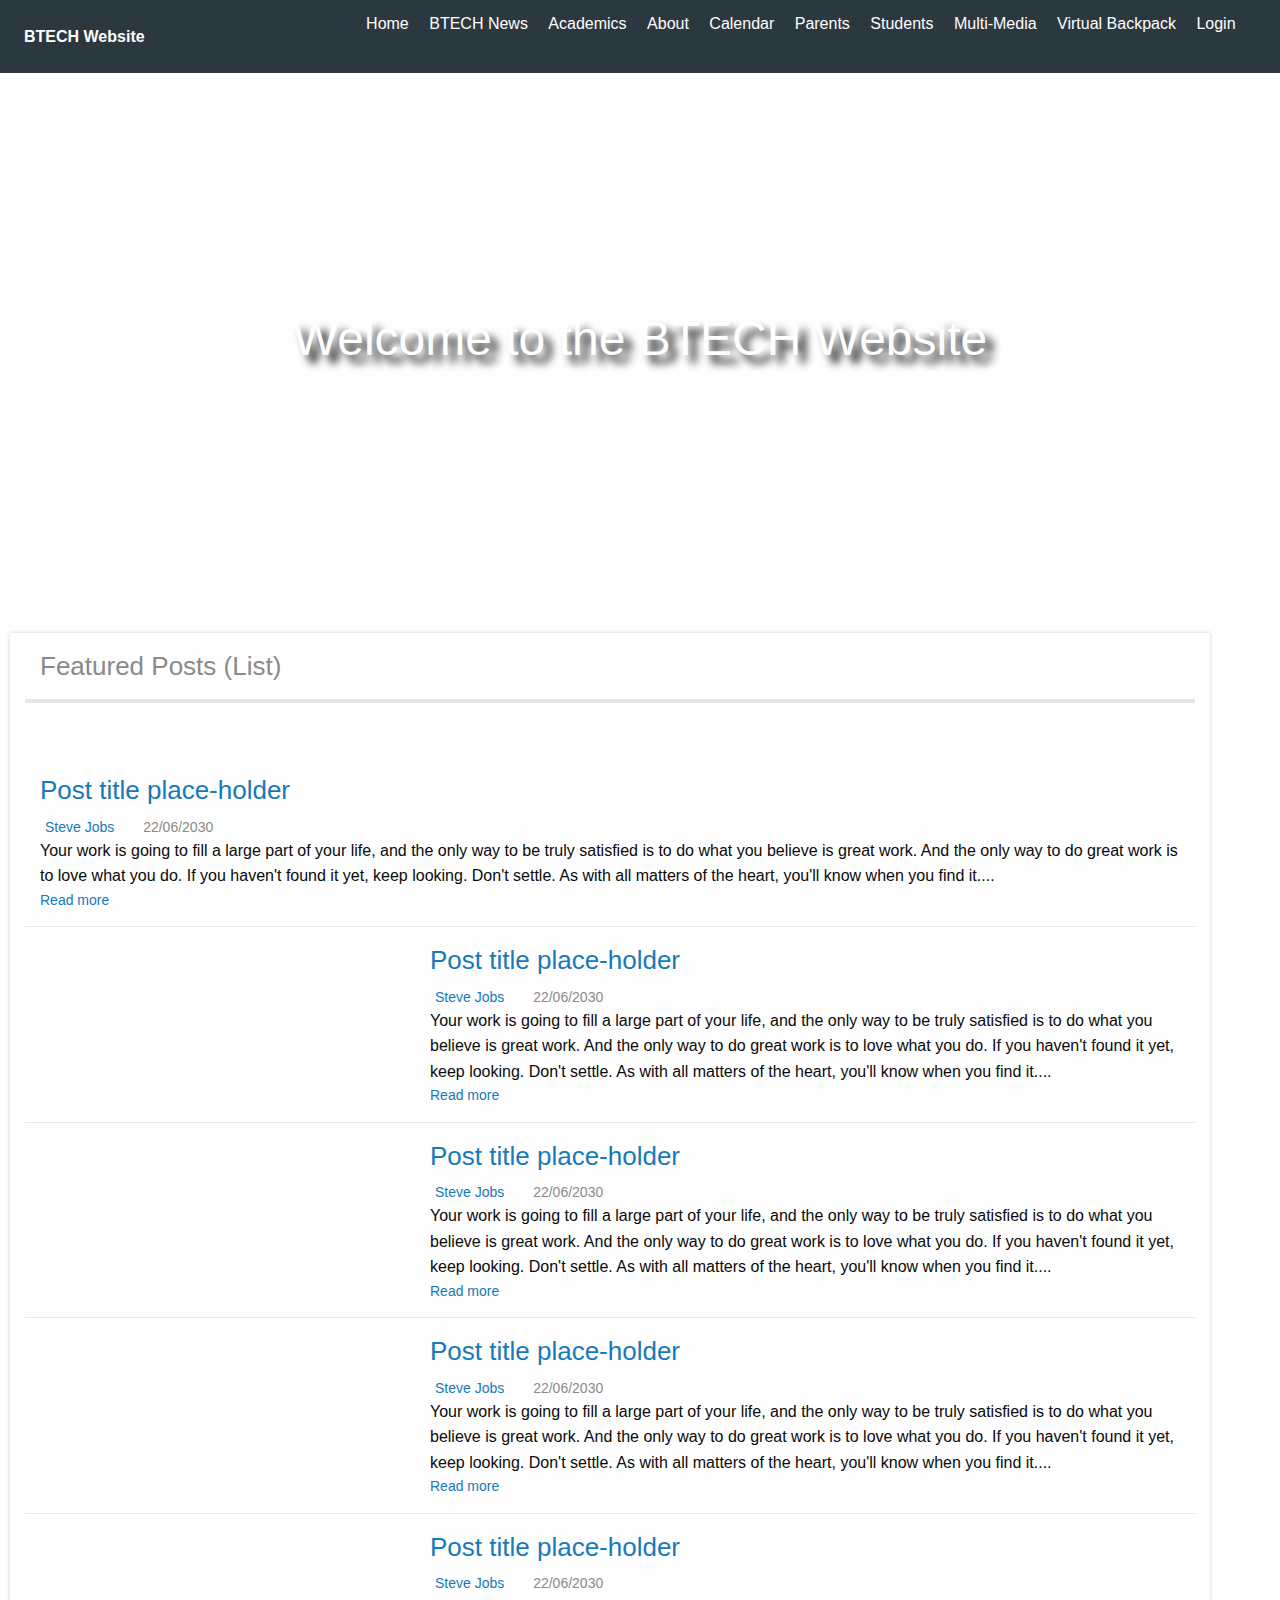
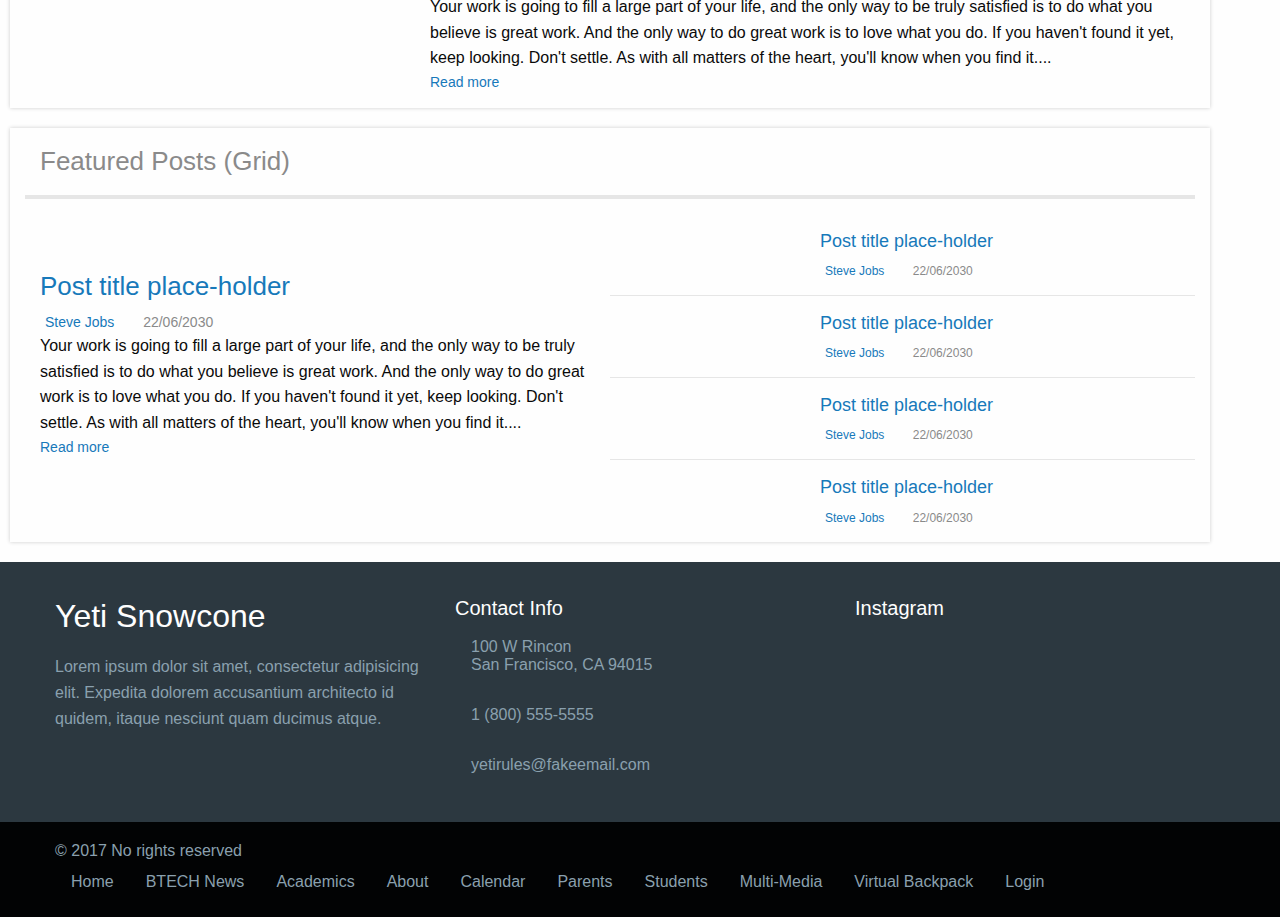
==== website/index.html @ cd1b1d88 "new pages" ====
<!doctype html>
<html class="no-js" lang="en" dir="ltr">
  <head>
    <meta charset="utf-8">
    <meta http-equiv="x-ua-compatible" content="ie=edge">
    <meta name="viewport" content="width=device-width, initial-scale=1.0">
    <title>BTECH Website</title>
    <link rel="stylesheet" href="css/foundation.css">
    <link rel="stylesheet" href="css/app.css">
    <link rel="stylesheet" href="css/nav.css">
    <link rel="stylesheet" href="css/hero.css">
    <link rel="stylesheet" href="css/content.css">
    <link rel="stylesheet" href="css/footer.css">
  </head>
  <body>

    <!-- *Begin Nav -->
    <nav class="top-bar topbar-responsive">
      <div class="top-bar-title">
        <span data-responsive-toggle="topbar-responsive" data-hide-for="medium">
          <button class="menu-icon" type="button" data-toggle></button>
        </span>
        <a class="topbar-responsive-logo" href="#"><strong>BTECH Website</strong></a>
      </div>
      <div id="topbar-responsive" class="topbar-responsive-links">
        <div class="top-bar-right">
          <ul class="menu simple vertical medium-horizontal">
            <li><a href="index.html">Home</a></li>
            <li><a href="btech_news/index.html">BTECH News</a></li>
            <li><a href="academics/index.html">Academics</a></li>
            <li><a href="about/index.html">About</a></li>
            <li><a href="calendar/index.html">Calendar</a></li>
            <li><a href="parents/index.html">Parents</a></li>
            <li><a href="students/index.html">Students</a></li>
            <li><a href="multi_media/index.html">Multi-Media</a></li>
            <li><a href="virtual_backpack/index.html">Virtual Backpack</a></li>
            <li><a href="login/index.html">Login</a></li>
            <li>
            </li>
          </ul>
        </div>
      </div>
    </nav>


    <!-- *End Nav -->

    <!-- *Begin Hero -->
    <div class="hero-section">
      <div class="hero-section-text">
        <h1>Welcome to the BTECH Website</h1>
      </div>
    </div>



    <!-- *End Hero -->

    <!-- *Begin Content -->
    <!-- Sample 1-->
    <!-- Posts panel container -->
    <div class="posts-panel">

      <!-- Panel's header -->
      <header class="panel-header">
        <h1 class="panel-title">Featured Posts (List)</h1>
      </header>

      <!-- Panel's content -->
      <div class="panel-content">

        <!-- Pinned post section -->
        <section class="pinned-post">
          <!-- Post item -->

          <div class="post-item">

            <!-- Post's thumbnail -->
            <a href="#" class="post-thumbnail">
              <img src="https://static.pexels.com/photos/24587/pexels-photo-24587.jpg" alt="">
            </a>

            <!-- Post's text -->
            <div class="post-text">

              <!-- Post's title -->
              <a href="#">
                <h3 class="post-title">Post title place-holder</h3>
              </a>
              <div class="post-meta">
                <span class="meta"><span class="meta-icon fa fa-user-circle-o" aria-hidden="true"></span><a class="meta-text">Steve Jobs</a></span>
                <span class="meta"><span class="meta-icon fa fa-clock-o" aria-hidden="true"></span><span class="meta-text">22/06/2030</span></span>
              </div>

              <!-- Post's summary -->
              <div class="post-summary">
                <p>Your work is going to fill a large part of your life, and the only way to be truly satisfied is to do what you believe is great work. And the only way to do great work is to love what you do. If you haven't found it yet, keep looking. Don't settle. As with all matters of the heart, you'll know when you find it....
                  <a href="#" class="post-read-more">Read more<span class="fa fa-chevron-circle-right" aria-hidden="true"></span></a>
                </p>
              </div>
            </div>
          </div>
        </section>

        <!-- Posts list -->
        <section class="posts-list">
          <div class="post-item">
            <a href="#" class="post-thumbnail">
              <img src="https://static.pexels.com/photos/66274/sunset-poppy-backlight-66274.jpeg" alt="">
            </a>
            <div class="post-text">
              <a href="#">
                <h3 class="post-title">Post title place-holder</h3>
              </a>
              <div class="post-meta">
                <span class="meta"><span class="meta-icon fa fa-user-circle-o" aria-hidden="true"></span><a class="meta-text">Steve Jobs</a></span>
                <span class="meta"><span class="meta-icon fa fa-clock-o" aria-hidden="true"></span><span class="meta-text">22/06/2030</span></span>
              </div>
              <div class="post-summary">
                <p>Your work is going to fill a large part of your life, and the only way to be truly satisfied is to do what you believe is great work. And the only way to do great work is to love what you do. If you haven't found it yet, keep looking. Don't settle. As with all matters of the heart, you'll know when you find it....
                  <a href="#" class="post-read-more">Read more<span class="fa fa-chevron-circle-right" aria-hidden="true"></span></a>
                </p>
              </div>
            </div>
          </div>

          <div class="post-item">
            <a href="#" class="post-thumbnail">
              <img src="https://static.pexels.com/photos/33109/fall-autumn-red-season.jpg" alt="">
            </a>
            <div class="post-text">
              <a href="#">
                <h3 class="post-title">Post title place-holder</h3>
              </a>
              <div class="post-meta">
                <span class="meta"><span class="meta-icon fa fa-user-circle-o" aria-hidden="true"></span><a class="meta-text">Steve Jobs</a></span>
                <span class="meta"><span class="meta-icon fa fa-clock-o" aria-hidden="true"></span><span class="meta-text">22/06/2030</span></span>
              </div>
              <div class="post-summary">
                <p>Your work is going to fill a large part of your life, and the only way to be truly satisfied is to do what you believe is great work. And the only way to do great work is to love what you do. If you haven't found it yet, keep looking. Don't settle. As with all matters of the heart, you'll know when you find it....
                  <a href="#" class="post-read-more">Read more<span class="fa fa-chevron-circle-right" aria-hidden="true"></span></a>
                </p>
              </div>
            </div>
          </div>

          <div class="post-item">
            <a href="#" class="post-thumbnail">
              <img src="https://static.pexels.com/photos/12567/photo-1444703686981-a3abbc4d4fe3.jpeg" alt="">
            </a>
            <div class="post-text">
              <a href="#">
                <h3 class="post-title">Post title place-holder</h3>
              </a>
              <div class="post-meta">
                <span class="meta"><span class="meta-icon fa fa-user-circle-o" aria-hidden="true"></span><a class="meta-text">Steve Jobs</a></span>
                <span class="meta"><span class="meta-icon fa fa-clock-o" aria-hidden="true"></span><span class="meta-text">22/06/2030</span></span>
              </div>
              <div class="post-summary">
                <p>Your work is going to fill a large part of your life, and the only way to be truly satisfied is to do what you believe is great work. And the only way to do great work is to love what you do. If you haven't found it yet, keep looking. Don't settle. As with all matters of the heart, you'll know when you find it....
                  <a href="#" class="post-read-more">Read more<span class="fa fa-chevron-circle-right" aria-hidden="true"></span></a>
                </p>
              </div>
            </div>
          </div>

          <div class="post-item">
            <a href="#" class="post-thumbnail">
              <img src="https://static.pexels.com/photos/370018/pexels-photo-370018.jpeg" alt="">
            </a>
            <div class="post-text">
              <a href="#">
                <h3 class="post-title">Post title place-holder</h3>
              </a>
              <div class="post-meta">
                <span class="meta"><span class="meta-icon fa fa-user-circle-o" aria-hidden="true"></span><a class="meta-text">Steve Jobs</a></span>
                <span class="meta"><span class="meta-icon fa fa-clock-o" aria-hidden="true"></span><span class="meta-text">22/06/2030</span></span>
              </div>
              <div class="post-summary">
                <p>Your work is going to fill a large part of your life, and the only way to be truly satisfied is to do what you believe is great work. And the only way to do great work is to love what you do. If you haven't found it yet, keep looking. Don't settle. As with all matters of the heart, you'll know when you find it....
                  <a href="#" class="post-read-more">Read more<span class="fa fa-chevron-circle-right" aria-hidden="true"></span></a>
                </p>
              </div>
            </div>
          </div>
        </section>
      </div>
    </div>


    <!-- Sample 2-->
    <!-- Posts panel container -->
    <div class="posts-panel grid">

      <!-- Panel's header -->
      <header class="panel-header">
        <h1 class="panel-title">Featured Posts (Grid)</h1>
      </header>

      <!-- Panel's content -->
      <div class="panel-content">

        <!-- Pinned post section -->
        <section class="pinned-post">
          <!-- Post item -->

          <div class="post-item">

            <!-- Post's thumbnail -->
            <a href="#" class="post-thumbnail">
              <img src="https://static.pexels.com/photos/24587/pexels-photo-24587.jpg" alt="">
            </a>

            <!-- Post's text -->
            <div class="post-text">

              <!-- Post's title -->
              <a href="#">
                <h3 class="post-title">Post title place-holder</h3>
              </a>
              <div class="post-meta">
                <span class="meta"><span class="meta-icon fa fa-user-circle-o" aria-hidden="true"></span><a class="meta-text">Steve Jobs</a></span>
                <span class="meta"><span class="meta-icon fa fa-clock-o" aria-hidden="true"></span><span class="meta-text">22/06/2030</span></span>
              </div>

              <!-- Post's summary -->
              <div class="post-summary">
                <p>Your work is going to fill a large part of your life, and the only way to be truly satisfied is to do what you believe is great work. And the only way to do great work is to love what you do. If you haven't found it yet, keep looking. Don't settle. As with all matters of the heart, you'll know when you find it....
                  <a href="#" class="post-read-more">Read more<span class="fa fa-chevron-circle-right" aria-hidden="true"></span></a>
                </p>
              </div>
            </div>
          </div>
        </section>

        <!-- Posts list -->
        <section class="posts-list">
          <div class="post-item">
            <a href="#" class="post-thumbnail">
              <img src="https://static.pexels.com/photos/66274/sunset-poppy-backlight-66274.jpeg" alt="">
            </a>
            <div class="post-text">
              <a href="#">
                <h3 class="post-title">Post title place-holder</h3>
              </a>
              <div class="post-meta">
                <span class="meta"><span class="meta-icon fa fa-user-circle-o" aria-hidden="true"></span><a class="meta-text">Steve Jobs</a></span>
                <span class="meta"><span class="meta-icon fa fa-clock-o" aria-hidden="true"></span><span class="meta-text">22/06/2030</span></span>
              </div>
            </div>
          </div>

          <div class="post-item">
            <a href="#" class="post-thumbnail">
              <img src="https://static.pexels.com/photos/33109/fall-autumn-red-season.jpg" alt="">
            </a>
            <div class="post-text">
              <a href="#">
                <h3 class="post-title">Post title place-holder</h3>
              </a>
              <div class="post-meta">
                <span class="meta"><span class="meta-icon fa fa-user-circle-o" aria-hidden="true"></span><a class="meta-text">Steve Jobs</a></span>
                <span class="meta"><span class="meta-icon fa fa-clock-o" aria-hidden="true"></span><span class="meta-text">22/06/2030</span></span>
              </div>
            </div>
          </div>

          <div class="post-item">
            <a href="#" class="post-thumbnail">
              <img src="https://static.pexels.com/photos/12567/photo-1444703686981-a3abbc4d4fe3.jpeg" alt="">
            </a>
            <div class="post-text">
              <a href="#">
                <h3 class="post-title">Post title place-holder</h3>
              </a>
              <div class="post-meta">
                <span class="meta"><span class="meta-icon fa fa-user-circle-o" aria-hidden="true"></span><a class="meta-text">Steve Jobs</a></span>
                <span class="meta"><span class="meta-icon fa fa-clock-o" aria-hidden="true"></span><span class="meta-text">22/06/2030</span></span>
              </div>
            </div>
          </div>

          <div class="post-item">
            <a href="#" class="post-thumbnail">
              <img src="https://static.pexels.com/photos/370018/pexels-photo-370018.jpeg" alt="">
            </a>
            <div class="post-text">
              <a href="#">
                <h3 class="post-title">Post title place-holder</h3>
              </a>
              <div class="post-meta">
                <span class="meta"><span class="meta-icon fa fa-user-circle-o" aria-hidden="true"></span><a class="meta-text">Steve Jobs</a></span>
                <span class="meta"><span class="meta-icon fa fa-clock-o" aria-hidden="true"></span><span class="meta-text">22/06/2030</span></span>
              </div>
            </div>
          </div>
        </section>
      </div>
    </div>


    <!-- *End Content -->

    <!-- *Begin Footer -->
    <footer class="marketing-site-footer">
      <div class="row medium-unstack">
        <div class="medium-4 columns">
          <h4 class="marketing-site-footer-name">Yeti Snowcone</h4>
          <p>Lorem ipsum dolor sit amet, consectetur adipisicing elit. Expedita dolorem accusantium architecto id quidem, itaque nesciunt quam ducimus atque.</p>
          <ul class="menu marketing-site-footer-menu-social simple">
            <li><a href="#"><i class="fa fa-youtube-square" aria-hidden="true"></i></a></li>
            <li><a href="#"><i class="fa fa-facebook-square" aria-hidden="true"></i></a></li>
            <li><a href="#"><i class="fa fa-twitter-square" aria-hidden="true"></i></a></li>
          </ul>
        </div>
        <div class="medium-4 columns">
          <h4 class="marketing-site-footer-title">Contact Info</h4>
          <div class="marketing-site-footer-block">
            <i class="fa fa-map-marker" aria-hidden="true"></i>
            <p>100 W Rincon<br>San Francisco, CA 94015</p>
          </div>
          <div class="marketing-site-footer-block">
            <i class="fa fa-phone" aria-hidden="true"></i>
            <p>1 (800) 555-5555</p>
          </div>
          <div class="marketing-site-footer-block">
            <i class="fa fa-envelope-o" aria-hidden="true"></i>
            <p>yetirules@fakeemail.com</p>
          </div>
        </div>
        <div class="medium-4 columns">
          <h4 class="marketing-site-footer-title">Instagram</h4>
          <div class="row small-up-3">
            <div class="column column-block">
              <img src="http://placehold.it/75" alt="" />
            </div>
            <div class="column column-block">
              <img src="http://placehold.it/75" alt="" />
            </div>
            <div class="column column-block">
              <img src="http://placehold.it/75" alt="" />
            </div>
            <div class="column column-block">
              <img src="http://placehold.it/75" alt="" />
            </div>
            <div class="column column-block">
              <img src="http://placehold.it/75" alt="" />
            </div>
            <div class="column column-block">
              <img src="http://placehold.it/75" alt="" />
            </div>
          </div>
        </div>
      </div>
      <div class="marketing-site-footer-bottom">
        <div class="row large-unstack align-middle">
          <div class="column">
            <p>&copy; 2017 No rights reserved</p>
          </div>
          <div class="column">
            <ul class="menu marketing-site-footer-bottom-links">
              <li><a href="index.html">Home</a></li>
              <li><a href="btech_news/index.html">BTECH News</a></li>
              <li><a href="academics/index.html">Academics</a></li>
              <li><a href="about/index.html">About</a></li>
              <li><a href="calendar/index.html">Calendar</a></li>
              <li><a href="parents/index.html">Parents</a></li>
              <li><a href="students/index.html">Students</a></li>
              <li><a href="multi_media/index.html">Multi-Media</a></li>
              <li><a href="virtual_backpack/index.html">Virtual Backpack</a></li>
              <li><a href="login/index.html">Login</a></li>
            </ul>
          </div>
        </div>
      </div>
    </footer>


    <!-- *End Footer -->

    <script src="js/vendor/jquery.js"></script>
    <script src="js/vendor/what-input.js"></script>
    <script src="js/vendor/foundation.js"></script>
    <script src="js/app.js"></script>
  </body>
</html>
---- website/css/nav.css ----
.topbar-responsive {
  background: #2c3840;
  padding: 1rem 1.5rem;
}

.topbar-responsive .topbar-responsive-logo {
  color: #fefefe;
  vertical-align: middle;
}

.topbar-responsive .menu {
  background: #2c3840;
}

.topbar-responsive .menu li:last-of-type {
  margin-right: 0;
}

.topbar-responsive .menu a {
  color: #fefefe;
  transition: color 0.15s ease-in;
}

.topbar-responsive .menu a:hover {
  color: #c6d1d8;
}

@media screen and (max-width: 39.9375em) {
  .topbar-responsive .menu a {
    padding: 0.875rem 0;
  }
}

.topbar-responsive .menu .topbar-responsive-button {
  color: #fefefe;
  border-color: #fefefe;
  border-radius: 5000px;
  transition: color 0.15s ease-in, border-color 0.15s ease-in;
}

.topbar-responsive .menu .topbar-responsive-button:hover {
  color: #c6d1d8;
  border-color: #c6d1d8;
}

@media screen and (max-width: 39.9375em) {
  .topbar-responsive .menu .topbar-responsive-button {
    width: 100%;
    margin: 0.875rem 0;
  }
}

@media screen and (max-width: 39.9375em) {
  .topbar-responsive {
    padding: 0.75rem;
  }
  .topbar-responsive .top-bar-title {
    position: relative;
    width: 100%;
  }
  .topbar-responsive .top-bar-title span {
    position: absolute;
    right: 0;
    border: 1px solid #fefefe;
    border-radius: 5px;
    padding: 0.25rem 0.45rem;
    top: 50%;
    -webkit-transform: translateY(-50%);
    -ms-transform: translateY(-50%);
    transform: translateY(-50%);
  }
  .topbar-responsive .top-bar-title span .menu-icon {
    margin-bottom: 4px;
  }
}

@-webkit-keyframes fadeIn {
  from {
    opacity: 0;
  }
  to {
    opacity: 1;
  }
}

@keyframes fadeIn {
  from {
    opacity: 0;
  }
  to {
    opacity: 1;
  }
}

@-webkit-keyframes slideDown {
  0% {
    -webkit-transform: translateY(-100%);
    transform: translateY(-100%);
  }
  100% {
    -webkit-transform: translateY(0%);
    transform: translateY(0%);
  }
}

@keyframes slideDown {
  0% {
    -webkit-transform: translateY(-100%);
    transform: translateY(-100%);
  }
  100% {
    -webkit-transform: translateY(0%);
    transform: translateY(0%);
  }
}

@media screen and (max-width: 39.9375em) {
  .topbar-responsive-links {
    -webkit-animation-fill-mode: both;
    animation-fill-mode: both;
    -webkit-animation-duration: 0.5s;
    animation-duration: 0.5s;
    width: 100%;
    -webkit-animation: fadeIn 1s ease-in;
    animation: fadeIn 1s ease-in;
  }
}
---- website/css/hero.css ----
.hero-section {
  background: url("https://echalk-slate-prod.s3.amazonaws.com/private/schools/85/resources/27204423-4787-4cb1-83ff-d793e65bf1b7?AWSAccessKeyId=AKIAIZQPKIVDQVS7TUJA&Expires=1790842845&response-content-disposition=attachment%3Bfilename%3D%22be%2520in.jpg%22&response-content-type=image%2Fjpeg&Signature=Y9r5eU9r1LDsBvpC%2FDotWTM2pSk%3D") 50% no-repeat;
  background-size: cover;
  height: 60vh;
  text-align: center;
  display: -webkit-flex;
  display: -ms-flexbox;
  display: flex;
  -webkit-align-items: center;
  -ms-flex-align: center;
  align-items: center;
  -webkit-justify-content: center;
  -ms-flex-pack: center;
  justify-content: center;
}

.hero-section .hero-section-text {
  color: #FDFEFE;
  text-shadow: 8px 8px 8px #0a0a0a;
}
---- website/css/content.css ----
.posts-panel {
  max-width: 75rem;
  margin-right: auto;
  margin-left: auto;
  width: 100%;
  float: left;
  padding-right: 0.625rem;
  padding-left: 0.625rem;
  float: none !important;
  margin: 1.25rem 0.625rem;
  background-color: #fefefe;
  border-radius: 0;
  box-shadow: 0 0 0.25rem 0 rgba(0, 0, 0, 0.2);
}

.posts-panel::before, .posts-panel::after {
  display: table;
  content: ' ';
  -webkit-flex-basis: 0;
  -ms-flex-preferred-size: 0;
  flex-basis: 0;
  -webkit-order: 1;
  -ms-flex-order: 1;
  order: 1;
}

.posts-panel::after {
  clear: both;
}

@media print, screen and (min-width: 40em) {
  .posts-panel {
    padding-right: 0.9375rem;
    padding-left: 0.9375rem;
  }
}

.posts-panel:last-child:not(:first-child) {
  float: right;
}

.posts-panel, .posts-panel:last-child {
  float: none;
}

.posts-panel .panel-header {
  max-width: 75rem;
  margin-right: auto;
  margin-left: auto;
  width: 100%;
  float: left;
  padding-right: 0.625rem;
  padding-left: 0.625rem;
  border-bottom: 0.25rem solid #e6e6e6;
}

.posts-panel .panel-header::before, .posts-panel .panel-header::after {
  display: table;
  content: ' ';
  -webkit-flex-basis: 0;
  -ms-flex-preferred-size: 0;
  flex-basis: 0;
  -webkit-order: 1;
  -ms-flex-order: 1;
  order: 1;
}

.posts-panel .panel-header::after {
  clear: both;
}

@media print, screen and (min-width: 40em) {
  .posts-panel .panel-header {
    padding-right: 0.9375rem;
    padding-left: 0.9375rem;
  }
}

.posts-panel .panel-header:last-child:not(:first-child) {
  float: right;
}

.posts-panel .panel-header, .posts-panel .panel-header:last-child {
  float: none;
}

.posts-panel .panel-header .panel-title {
  margin: 0;
  padding: 0.9375rem 0;
  color: #8a8a8a;
  font-size: 1.625rem;
}

.posts-panel .panel-content {
  padding: 0.9375rem 0;
}

.posts-panel .pinned-post, .posts-panel .posts-list {
  max-width: 75rem;
  margin-right: auto;
  margin-left: auto;
  width: 100%;
  float: left;
  padding-right: 0;
  padding-left: 0;
}

.posts-panel .pinned-post::before, .posts-panel .pinned-post::after, .posts-panel .posts-list::before, .posts-panel .posts-list::after {
  display: table;
  content: ' ';
  -webkit-flex-basis: 0;
  -ms-flex-preferred-size: 0;
  flex-basis: 0;
  -webkit-order: 1;
  -ms-flex-order: 1;
  order: 1;
}

.posts-panel .pinned-post::after, .posts-panel .posts-list::after {
  clear: both;
}

.posts-panel .pinned-post:last-child:not(:first-child), .posts-panel .posts-list:last-child:not(:first-child) {
  float: right;
}

.posts-panel .pinned-post, .posts-panel .pinned-post:last-child, .posts-panel .posts-list, .posts-panel .posts-list:last-child {
  float: none;
}

.posts-panel .posts-list .post-item:not(:last-child) {
  border-bottom: 0.0625rem solid #e6e6e6;
}

.posts-panel .post-item {
  max-width: 75rem;
  margin-right: auto;
  margin-left: auto;
  padding: 0.9375rem 0;
}

.posts-panel .post-item::before, .posts-panel .post-item::after {
  display: table;
  content: ' ';
  -webkit-flex-basis: 0;
  -ms-flex-preferred-size: 0;
  flex-basis: 0;
  -webkit-order: 1;
  -ms-flex-order: 1;
  order: 1;
}

.posts-panel .post-item::after {
  clear: both;
}

.posts-panel .post-item .post-thumbnail {
  display: block;
  width: 33.33333%;
  float: left;
  padding-right: 0.625rem;
  padding-left: 0.625rem;
}

@media print, screen and (min-width: 40em) {
  .posts-panel .post-item .post-thumbnail {
    padding-right: 0.9375rem;
    padding-left: 0.9375rem;
  }
}

.posts-panel .post-item .post-thumbnail:last-child:not(:first-child) {
  float: right;
}

.posts-panel .post-item .post-thumbnail img {
  width: 100%;
  height: auto;
}

.posts-panel .post-item .post-text {
  width: 66.66667%;
  float: left;
  padding-right: 0.625rem;
  padding-left: 0.625rem;
}

@media print, screen and (min-width: 40em) {
  .posts-panel .post-item .post-text {
    padding-right: 0.9375rem;
    padding-left: 0.9375rem;
  }
}

.posts-panel .post-item .post-text:last-child:not(:first-child) {
  float: right;
}

.posts-panel .post-item .post-text p {
  margin: 0;
}

.posts-panel .post-item .post-title {
  font-size: 1.625rem;
}

.posts-panel .post-item .post-meta {
  color: #8a8a8a;
  font-size: 0.875rem;
}

.posts-panel .post-item .meta {
  display: inline-block;
  margin-right: 0.9375rem;
}

.posts-panel .post-item .meta-icon, .posts-panel .post-item .meta-text {
  display: inline-block;
  padding-right: 0.3125rem;
}

.posts-panel .post-item .post-read-more {
  display: block;
  font-size: 0.875rem;
}

.posts-panel .post-item .post-read-more .fa {
  padding: 0 0.3125rem;
}

.posts-panel .pinned-post .post-item {
  border-bottom: 0.0625rem solid #e6e6e6;
}

.posts-panel .pinned-post .post-thumbnail {
  display: block;
  max-width: 75rem;
  margin-right: auto;
  margin-left: auto;
  width: 100%;
  float: left;
  padding-right: 0.625rem;
  padding-left: 0.625rem;
}

.posts-panel .pinned-post .post-thumbnail::before, .posts-panel .pinned-post .post-thumbnail::after {
  display: table;
  content: ' ';
  -webkit-flex-basis: 0;
  -ms-flex-preferred-size: 0;
  flex-basis: 0;
  -webkit-order: 1;
  -ms-flex-order: 1;
  order: 1;
}

.posts-panel .pinned-post .post-thumbnail::after {
  clear: both;
}

@media print, screen and (min-width: 40em) {
  .posts-panel .pinned-post .post-thumbnail {
    padding-right: 0.9375rem;
    padding-left: 0.9375rem;
  }
}

.posts-panel .pinned-post .post-thumbnail:last-child:not(:first-child) {
  float: right;
}

.posts-panel .pinned-post .post-thumbnail, .posts-panel .pinned-post .post-thumbnail:last-child {
  float: none;
}

.posts-panel .pinned-post .post-thumbnail img {
  width: 100%;
  height: auto;
}

.posts-panel .pinned-post .post-text {
  max-width: 75rem;
  margin-right: auto;
  margin-left: auto;
  width: 100%;
  float: left;
  padding-right: 0.625rem;
  padding-left: 0.625rem;
  margin-top: 0.9375rem;
}

.posts-panel .pinned-post .post-text::before, .posts-panel .pinned-post .post-text::after {
  display: table;
  content: ' ';
  -webkit-flex-basis: 0;
  -ms-flex-preferred-size: 0;
  flex-basis: 0;
  -webkit-order: 1;
  -ms-flex-order: 1;
  order: 1;
}

.posts-panel .pinned-post .post-text::after {
  clear: both;
}

@media print, screen and (min-width: 40em) {
  .posts-panel .pinned-post .post-text {
    padding-right: 0.9375rem;
    padding-left: 0.9375rem;
  }
}

.posts-panel .pinned-post .post-text:last-child:not(:first-child) {
  float: right;
}

.posts-panel .pinned-post .post-text, .posts-panel .pinned-post .post-text:last-child {
  float: none;
}

@media screen and (max-width: 39.9375em) {
  .posts-panel .posts-list .post-title {
    font-size: 1.125rem;
  }
  .posts-panel .posts-list .post-meta {
    font-size: 0.75rem;
  }
  .posts-panel .posts-list .post-summary {
    font-size: 0.75rem;
  }
  .posts-panel .posts-list .post-read-more {
    display: none;
  }
}

@media screen and (min-width: 40em) and (max-width: 63.9375em) {
  .posts-panel .posts-list .post-title {
    font-size: 1.25rem;
  }
  .posts-panel .posts-list .post-meta {
    font-size: 0.875rem;
  }
  .posts-panel .posts-list .post-summary {
    font-size: 0.875rem;
  }
}

.posts-panel.grid .pinned-post, .posts-panel.grid .posts-list {
  width: 50%;
  float: left;
  padding-right: 0;
  padding-left: 0;
}

.posts-panel.grid .pinned-post:last-child:not(:first-child), .posts-panel.grid .posts-list:last-child:not(:first-child) {
  float: right;
}

@media screen and (max-width: 39.9375em) {
  .posts-panel.grid .pinned-post, .posts-panel.grid .posts-list {
    max-width: 75rem;
    margin-right: auto;
    margin-left: auto;
    width: 100%;
    float: left;
    padding-right: 0;
    padding-left: 0;
  }
  .posts-panel.grid .pinned-post::before, .posts-panel.grid .pinned-post::after, .posts-panel.grid .posts-list::before, .posts-panel.grid .posts-list::after {
    display: table;
    content: ' ';
    -webkit-flex-basis: 0;
    -ms-flex-preferred-size: 0;
    flex-basis: 0;
    -webkit-order: 1;
    -ms-flex-order: 1;
    order: 1;
  }
  .posts-panel.grid .pinned-post::after, .posts-panel.grid .posts-list::after {
    clear: both;
  }
  .posts-panel.grid .pinned-post:last-child:not(:first-child), .posts-panel.grid .posts-list:last-child:not(:first-child) {
    float: right;
  }
  .posts-panel.grid .pinned-post, .posts-panel.grid .pinned-post:last-child, .posts-panel.grid .posts-list, .posts-panel.grid .posts-list:last-child {
    float: none;
  }
}

.posts-panel.grid .pinned-post .post-item {
  border: 0;
}

.posts-panel.grid .posts-list .post-title {
  font-size: 1.125rem;
}

.posts-panel.grid .posts-list .post-meta {
  font-size: 0.75rem;
}

.posts-panel.grid .posts-list .post-summary {
  font-size: 0.75rem;
}

.posts-panel.grid .posts-list .post-read-more {
  display: none;
}
---- website/css/footer.css ----
.marketing-site-footer {
  background: #2c3840;
  color: #8aa0ae;
  padding: 2rem 0 0;
}

.marketing-site-footer .marketing-site-footer-menu-social a {
  color: #fefefe;
}

.marketing-site-footer .column-block {
  margin-bottom: 30px;
}

.marketing-site-footer > .row {
  margin-bottom: 1rem;
}

@media screen and (max-width: 39.9375em) {
  .marketing-site-footer .columns {
    margin-bottom: 2rem;
  }
}

.marketing-site-footer-name {
  color: #fefefe;
  margin-bottom: 1rem;
  font-size: 2rem;
}

.marketing-site-footer-title {
  color: #fefefe;
  margin-bottom: 1rem;
  font-size: 1.25rem;
}

.marketing-site-footer-block {
  display: -webkit-flex;
  display: -ms-flexbox;
  display: flex;
  margin-bottom: 1rem;
}

.marketing-site-footer-block .fa {
  font-size: 2rem;
  color: #020304;
}

.marketing-site-footer-block p {
  margin-left: 1rem;
  line-height: 1.125rem;
}

.marketing-site-footer-bottom {
  background: #020304;
  padding: 1rem 0;
}

.marketing-site-footer-bottom p,
.marketing-site-footer-bottom .menu {
  margin-bottom: 0;
}

.marketing-site-footer-bottom .marketing-site-footer-bottom-links {
  -webkit-justify-content: flex-end;
  -ms-flex-pack: end;
  justify-content: flex-end;
}

.marketing-site-footer-bottom .marketing-site-footer-bottom-links a {
  color: #8aa0ae;
}

@media screen and (max-width: 63.9375em) {
  .marketing-site-footer-bottom .marketing-site-footer-bottom-links {
    -webkit-justify-content: center;
    -ms-flex-pack: center;
    justify-content: center;
  }
}

@media screen and (max-width: 63.9375em) {
  .marketing-site-footer-bottom {
    text-align: center;
  }
}
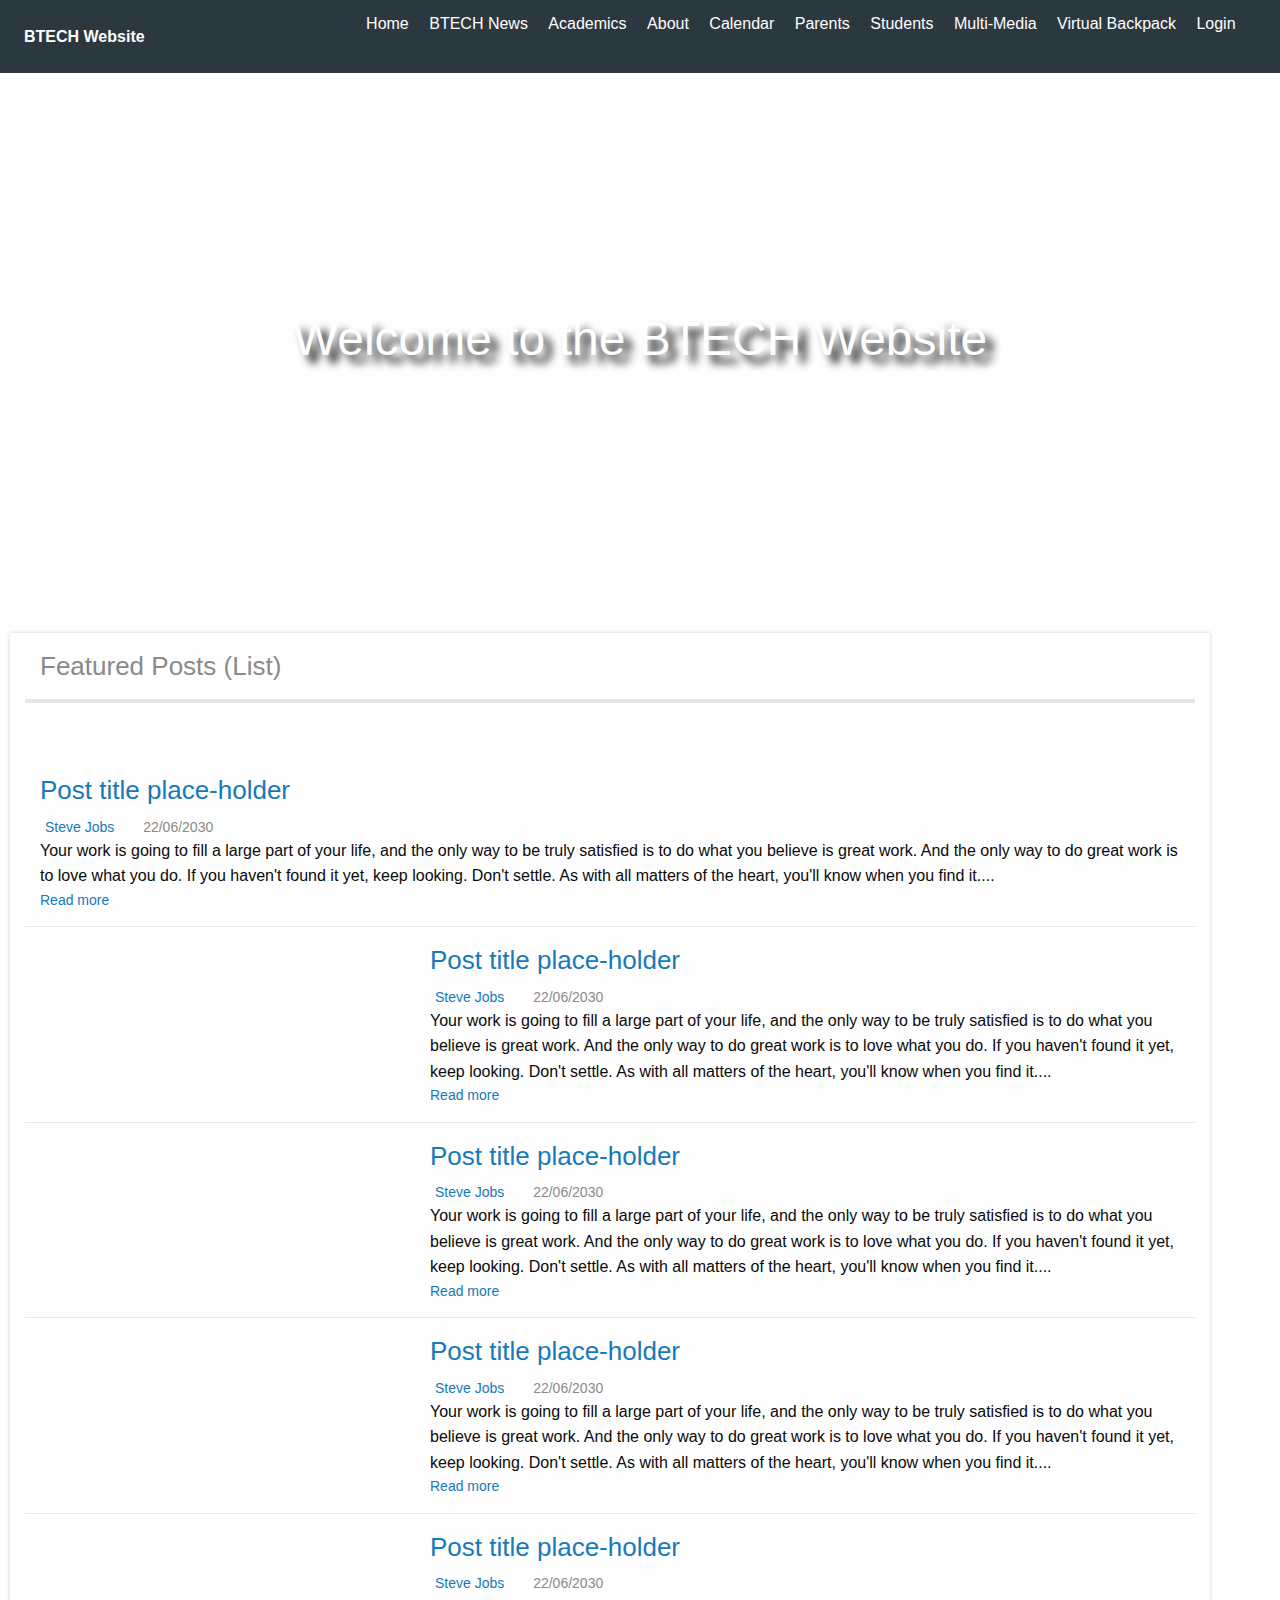
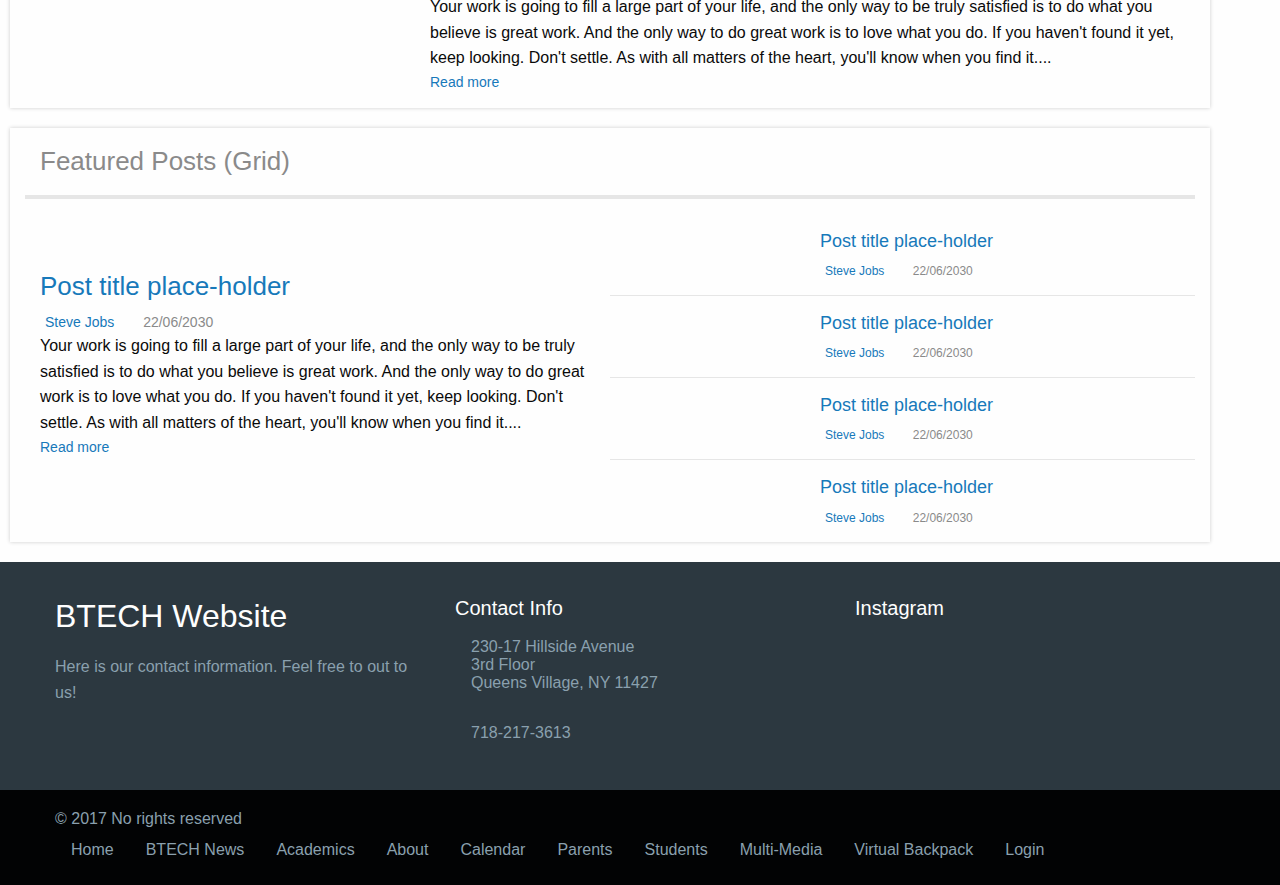
==== commit 522d9642: "updated" ====
--- a/website/index.html
+++ b/website/index.html
@@ -305,8 +305,8 @@
     <footer class="marketing-site-footer">
       <div class="row medium-unstack">
         <div class="medium-4 columns">
-          <h4 class="marketing-site-footer-name">Yeti Snowcone</h4>
-          <p>Lorem ipsum dolor sit amet, consectetur adipisicing elit. Expedita dolorem accusantium architecto id quidem, itaque nesciunt quam ducimus atque.</p>
+          <h4 class="marketing-site-footer-name">BTECH Website</h4>
+          <p>Here is our contact information. Feel free to out to us!</p>
           <ul class="menu marketing-site-footer-menu-social simple">
             <li><a href="#"><i class="fa fa-youtube-square" aria-hidden="true"></i></a></li>
             <li><a href="#"><i class="fa fa-facebook-square" aria-hidden="true"></i></a></li>
@@ -317,15 +317,11 @@
           <h4 class="marketing-site-footer-title">Contact Info</h4>
           <div class="marketing-site-footer-block">
             <i class="fa fa-map-marker" aria-hidden="true"></i>
-            <p>100 W Rincon<br>San Francisco, CA 94015</p>
+            <p>230-17 Hillside Avenue<br>3rd Floor<br> Queens Village, NY 11427</p>
           </div>
           <div class="marketing-site-footer-block">
             <i class="fa fa-phone" aria-hidden="true"></i>
-            <p>1 (800) 555-5555</p>
-          </div>
-          <div class="marketing-site-footer-block">
-            <i class="fa fa-envelope-o" aria-hidden="true"></i>
-            <p>yetirules@fakeemail.com</p>
+            <p>718-217-3613</p>
           </div>
         </div>
         <div class="medium-4 columns">
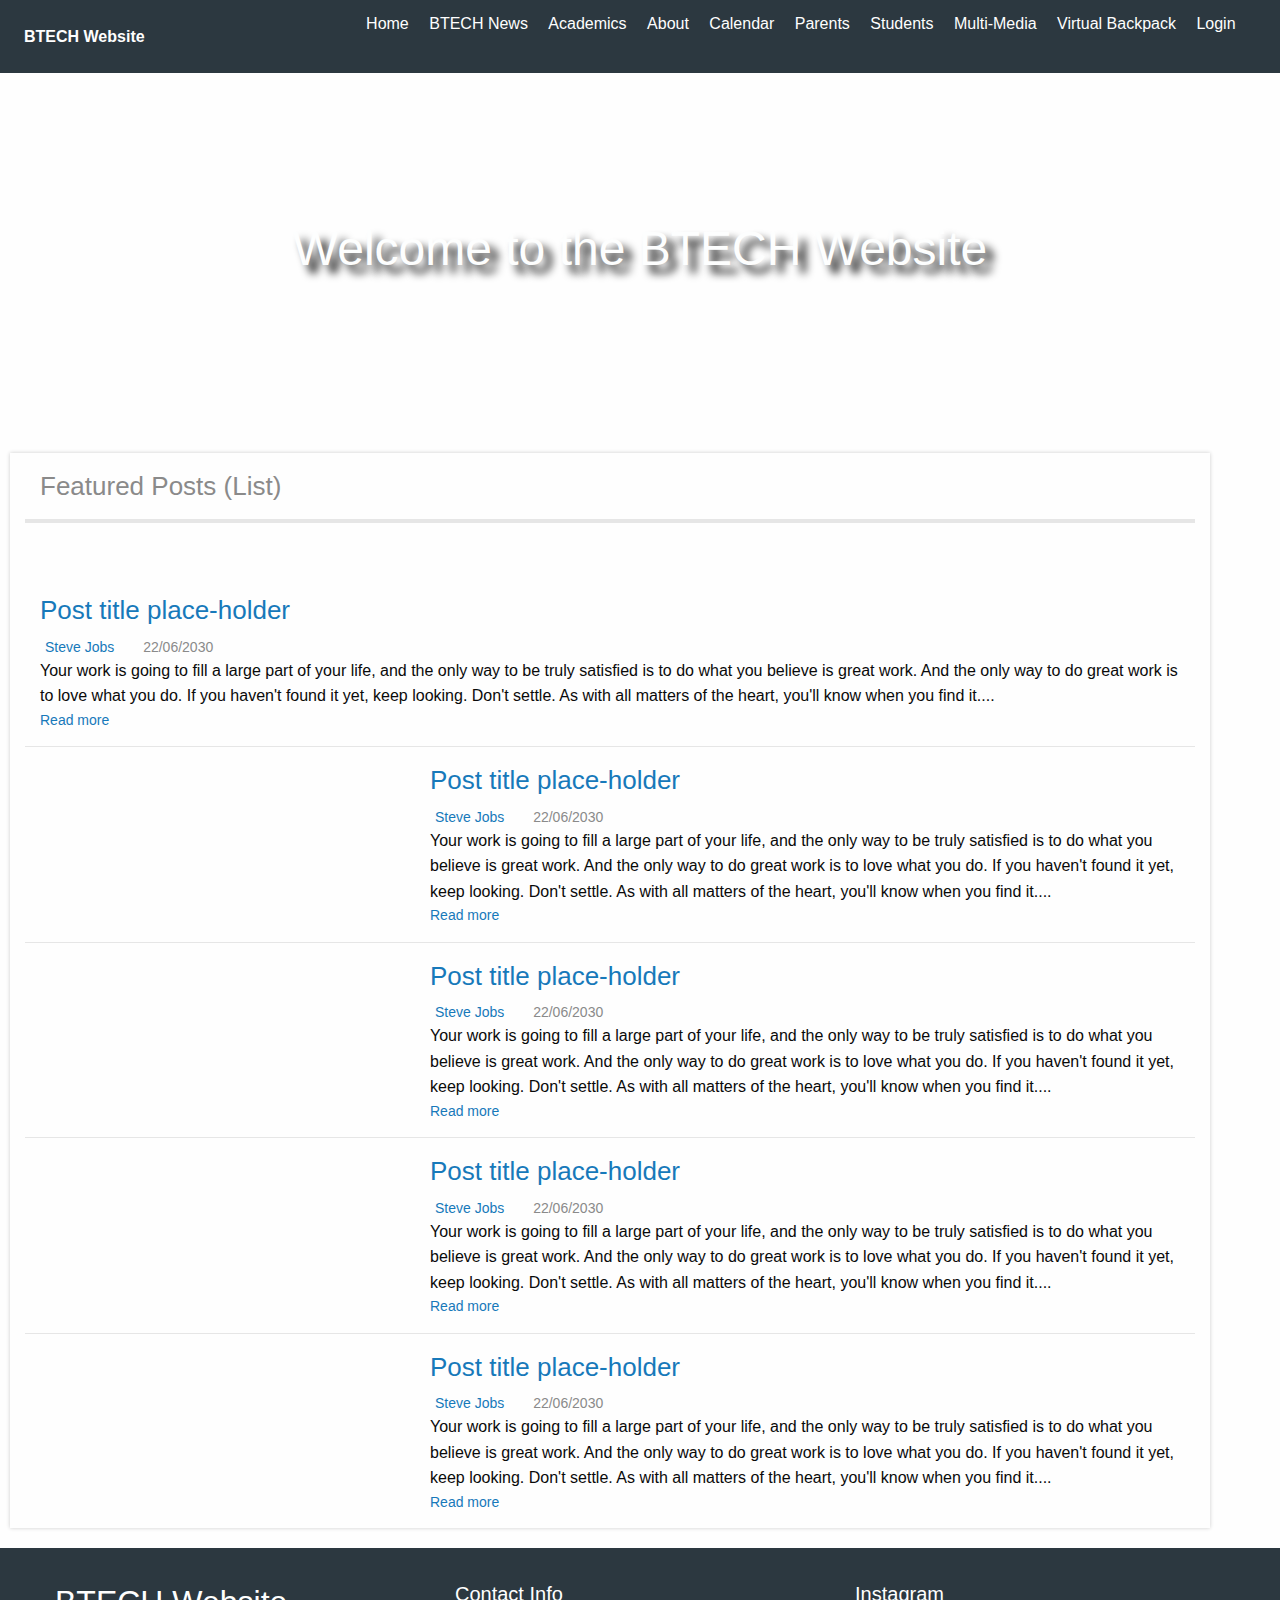
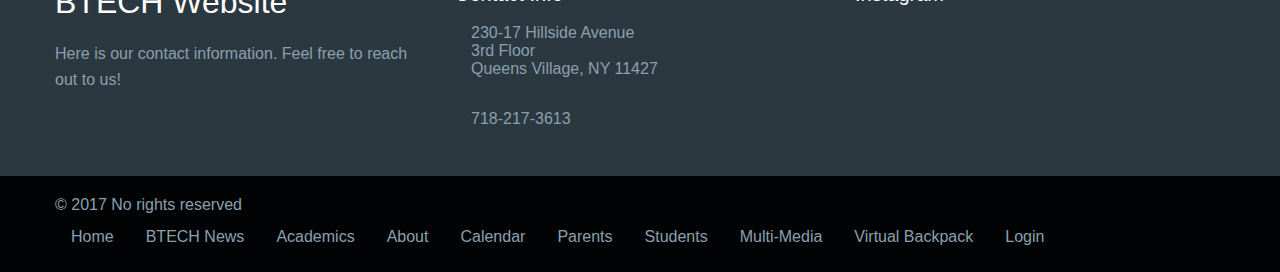
==== commit 8cfaa95e: "changes to footer" ====
--- a/website/index.html
+++ b/website/index.html
@@ -188,116 +188,6 @@
     </div>
 
 
-    <!-- Sample 2-->
-    <!-- Posts panel container -->
-    <div class="posts-panel grid">
-
-      <!-- Panel's header -->
-      <header class="panel-header">
-        <h1 class="panel-title">Featured Posts (Grid)</h1>
-      </header>
-
-      <!-- Panel's content -->
-      <div class="panel-content">
-
-        <!-- Pinned post section -->
-        <section class="pinned-post">
-          <!-- Post item -->
-
-          <div class="post-item">
-
-            <!-- Post's thumbnail -->
-            <a href="#" class="post-thumbnail">
-              <img src="https://static.pexels.com/photos/24587/pexels-photo-24587.jpg" alt="">
-            </a>
-
-            <!-- Post's text -->
-            <div class="post-text">
-
-              <!-- Post's title -->
-              <a href="#">
-                <h3 class="post-title">Post title place-holder</h3>
-              </a>
-              <div class="post-meta">
-                <span class="meta"><span class="meta-icon fa fa-user-circle-o" aria-hidden="true"></span><a class="meta-text">Steve Jobs</a></span>
-                <span class="meta"><span class="meta-icon fa fa-clock-o" aria-hidden="true"></span><span class="meta-text">22/06/2030</span></span>
-              </div>
-
-              <!-- Post's summary -->
-              <div class="post-summary">
-                <p>Your work is going to fill a large part of your life, and the only way to be truly satisfied is to do what you believe is great work. And the only way to do great work is to love what you do. If you haven't found it yet, keep looking. Don't settle. As with all matters of the heart, you'll know when you find it....
-                  <a href="#" class="post-read-more">Read more<span class="fa fa-chevron-circle-right" aria-hidden="true"></span></a>
-                </p>
-              </div>
-            </div>
-          </div>
-        </section>
-
-        <!-- Posts list -->
-        <section class="posts-list">
-          <div class="post-item">
-            <a href="#" class="post-thumbnail">
-              <img src="https://static.pexels.com/photos/66274/sunset-poppy-backlight-66274.jpeg" alt="">
-            </a>
-            <div class="post-text">
-              <a href="#">
-                <h3 class="post-title">Post title place-holder</h3>
-              </a>
-              <div class="post-meta">
-                <span class="meta"><span class="meta-icon fa fa-user-circle-o" aria-hidden="true"></span><a class="meta-text">Steve Jobs</a></span>
-                <span class="meta"><span class="meta-icon fa fa-clock-o" aria-hidden="true"></span><span class="meta-text">22/06/2030</span></span>
-              </div>
-            </div>
-          </div>
-
-          <div class="post-item">
-            <a href="#" class="post-thumbnail">
-              <img src="https://static.pexels.com/photos/33109/fall-autumn-red-season.jpg" alt="">
-            </a>
-            <div class="post-text">
-              <a href="#">
-                <h3 class="post-title">Post title place-holder</h3>
-              </a>
-              <div class="post-meta">
-                <span class="meta"><span class="meta-icon fa fa-user-circle-o" aria-hidden="true"></span><a class="meta-text">Steve Jobs</a></span>
-                <span class="meta"><span class="meta-icon fa fa-clock-o" aria-hidden="true"></span><span class="meta-text">22/06/2030</span></span>
-              </div>
-            </div>
-          </div>
-
-          <div class="post-item">
-            <a href="#" class="post-thumbnail">
-              <img src="https://static.pexels.com/photos/12567/photo-1444703686981-a3abbc4d4fe3.jpeg" alt="">
-            </a>
-            <div class="post-text">
-              <a href="#">
-                <h3 class="post-title">Post title place-holder</h3>
-              </a>
-              <div class="post-meta">
-                <span class="meta"><span class="meta-icon fa fa-user-circle-o" aria-hidden="true"></span><a class="meta-text">Steve Jobs</a></span>
-                <span class="meta"><span class="meta-icon fa fa-clock-o" aria-hidden="true"></span><span class="meta-text">22/06/2030</span></span>
-              </div>
-            </div>
-          </div>
-
-          <div class="post-item">
-            <a href="#" class="post-thumbnail">
-              <img src="https://static.pexels.com/photos/370018/pexels-photo-370018.jpeg" alt="">
-            </a>
-            <div class="post-text">
-              <a href="#">
-                <h3 class="post-title">Post title place-holder</h3>
-              </a>
-              <div class="post-meta">
-                <span class="meta"><span class="meta-icon fa fa-user-circle-o" aria-hidden="true"></span><a class="meta-text">Steve Jobs</a></span>
-                <span class="meta"><span class="meta-icon fa fa-clock-o" aria-hidden="true"></span><span class="meta-text">22/06/2030</span></span>
-              </div>
-            </div>
-          </div>
-        </section>
-      </div>
-    </div>
-
 
     <!-- *End Content -->
 
@@ -306,7 +196,7 @@
       <div class="row medium-unstack">
         <div class="medium-4 columns">
           <h4 class="marketing-site-footer-name">BTECH Website</h4>
-          <p>Here is our contact information. Feel free to out to us!</p>
+          <p>Here is our contact information. Feel free to reach out to us!</p>
           <ul class="menu marketing-site-footer-menu-social simple">
             <li><a href="#"><i class="fa fa-youtube-square" aria-hidden="true"></i></a></li>
             <li><a href="#"><i class="fa fa-facebook-square" aria-hidden="true"></i></a></li>
--- a/website/css/hero.css
+++ b/website/css/hero.css
@@ -2,7 +2,7 @@
 .hero-section {
   background: url("https://echalk-slate-prod.s3.amazonaws.com/private/schools/85/resources/27204423-4787-4cb1-83ff-d793e65bf1b7?AWSAccessKeyId=AKIAIZQPKIVDQVS7TUJA&Expires=1790842845&response-content-disposition=attachment%3Bfilename%3D%22be%2520in.jpg%22&response-content-type=image%2Fjpeg&Signature=Y9r5eU9r1LDsBvpC%2FDotWTM2pSk%3D") 50% no-repeat;
   background-size: cover;
-  height: 60vh;
+  height: 40vh;
   text-align: center;
   display: -webkit-flex;
   display: -ms-flexbox;
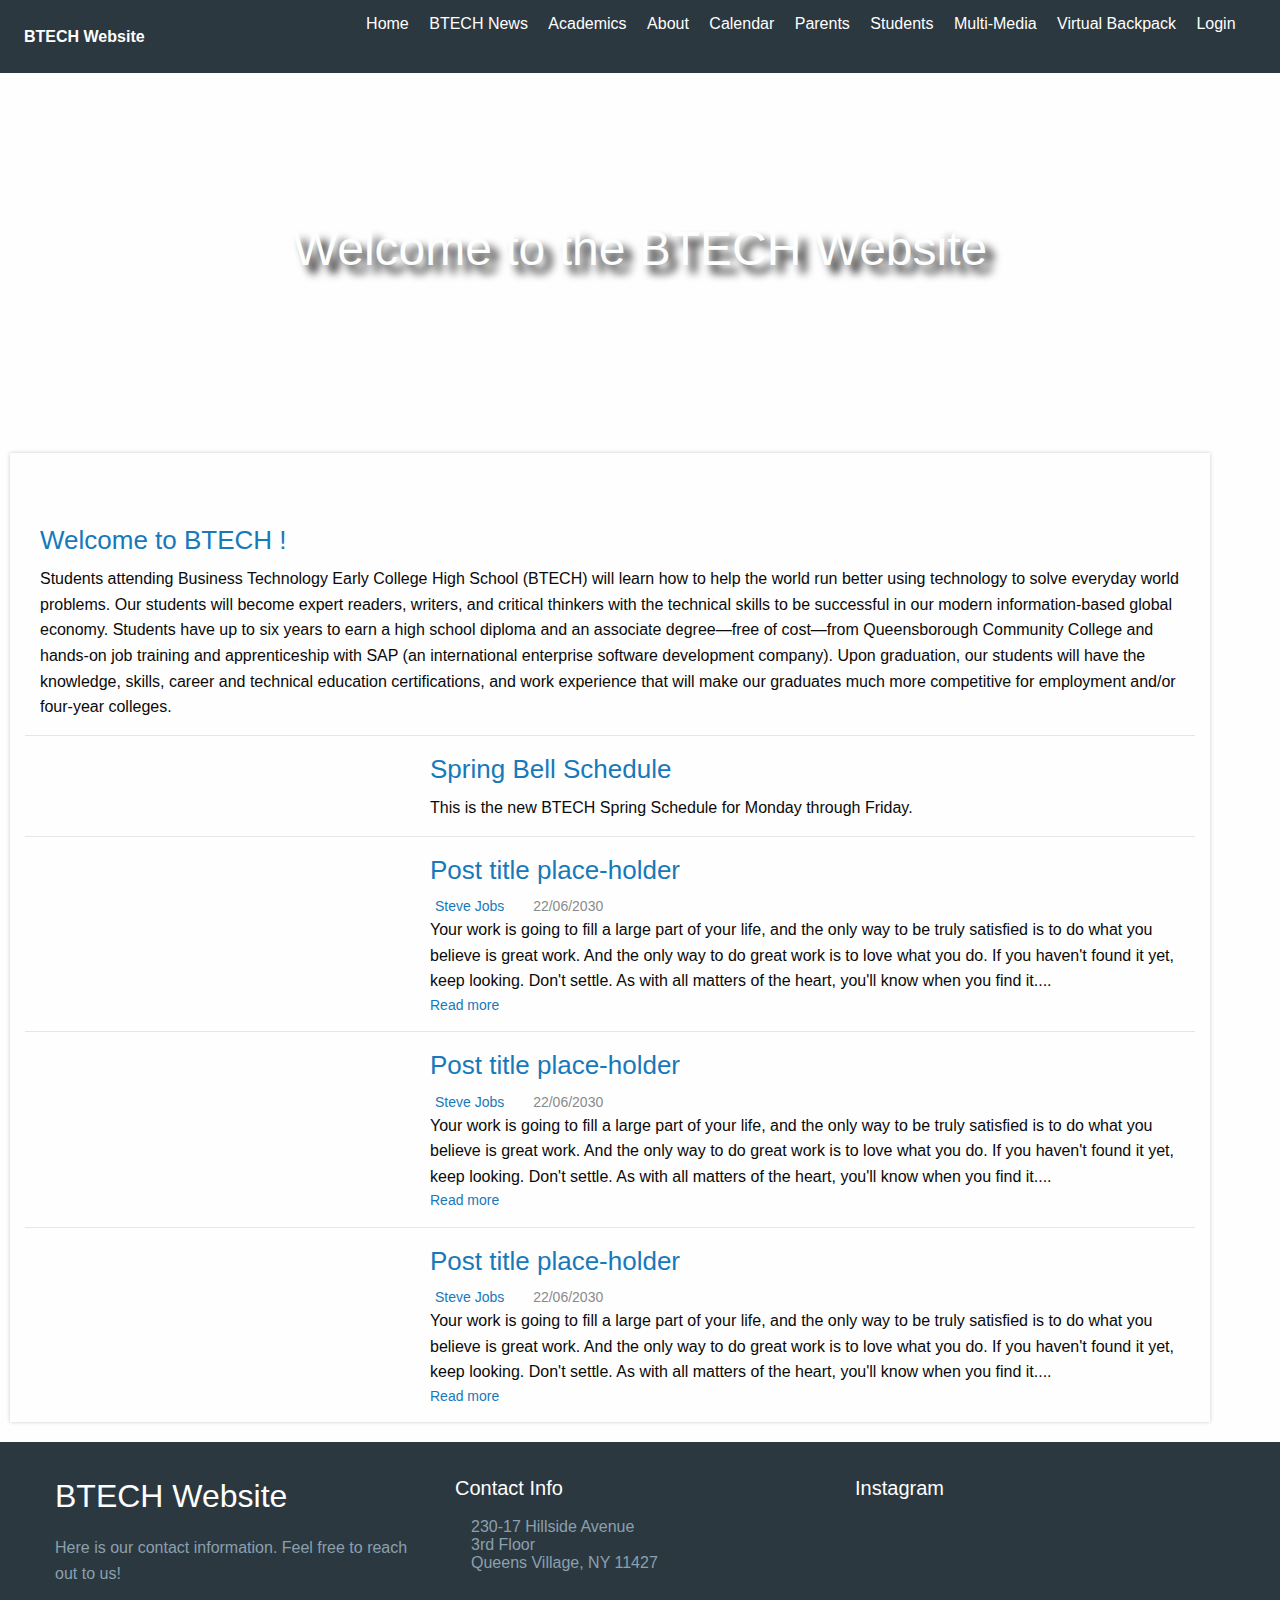
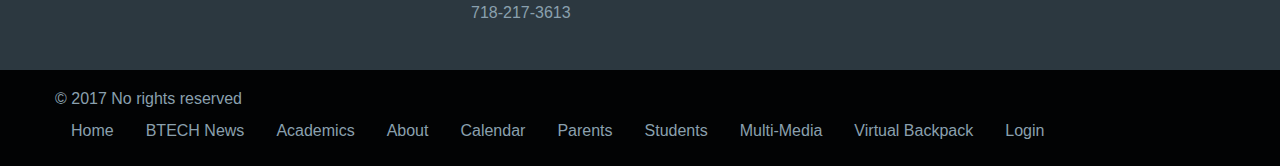
==== commit 81c6ae03: "changes" ====
--- a/website/index.html
+++ b/website/index.html
@@ -61,10 +61,6 @@
     <!-- Posts panel container -->
     <div class="posts-panel">
 
-      <!-- Panel's header -->
-      <header class="panel-header">
-        <h1 class="panel-title">Featured Posts (List)</h1>
-      </header>
 
       <!-- Panel's content -->
       <div class="panel-content">
@@ -77,7 +73,7 @@
 
             <!-- Post's thumbnail -->
             <a href="#" class="post-thumbnail">
-              <img src="https://static.pexels.com/photos/24587/pexels-photo-24587.jpg" alt="">
+              <img src="http://news.sap.com/wp-content/blogs.dir/1/files/2-20-2014-10-52-46-AM.jpg" alt="">
             </a>
 
             <!-- Post's text -->
@@ -85,17 +81,12 @@
 
               <!-- Post's title -->
               <a href="#">
-                <h3 class="post-title">Post title place-holder</h3>
-              </a>
-              <div class="post-meta">
-                <span class="meta"><span class="meta-icon fa fa-user-circle-o" aria-hidden="true"></span><a class="meta-text">Steve Jobs</a></span>
-                <span class="meta"><span class="meta-icon fa fa-clock-o" aria-hidden="true"></span><span class="meta-text">22/06/2030</span></span>
-              </div>
+                <h3 class="post-title">Welcome to BTECH !</h3>
+              </a>
 
               <!-- Post's summary -->
               <div class="post-summary">
-                <p>Your work is going to fill a large part of your life, and the only way to be truly satisfied is to do what you believe is great work. And the only way to do great work is to love what you do. If you haven't found it yet, keep looking. Don't settle. As with all matters of the heart, you'll know when you find it....
-                  <a href="#" class="post-read-more">Read more<span class="fa fa-chevron-circle-right" aria-hidden="true"></span></a>
+                <p>Students attending Business Technology Early College High School (BTECH) will learn how to help the world run better using technology to solve everyday world problems. Our students will become expert readers, writers, and critical thinkers with the technical skills to be successful in our modern information-based global economy. Students have up to six years to earn a high school diploma and an associate degree—free of cost—from Queensborough Community College and hands-on job training and apprenticeship with SAP (an international enterprise software development company). Upon graduation, our students will have the knowledge, skills, career and technical education certifications, and work experience that will make our graduates much more competitive for employment and/or four-year colleges.
                 </p>
               </div>
             </div>
@@ -106,19 +97,15 @@
         <section class="posts-list">
           <div class="post-item">
             <a href="#" class="post-thumbnail">
-              <img src="https://static.pexels.com/photos/66274/sunset-poppy-backlight-66274.jpeg" alt="">
-            </a>
-            <div class="post-text">
-              <a href="#">
-                <h3 class="post-title">Post title place-holder</h3>
-              </a>
-              <div class="post-meta">
-                <span class="meta"><span class="meta-icon fa fa-user-circle-o" aria-hidden="true"></span><a class="meta-text">Steve Jobs</a></span>
-                <span class="meta"><span class="meta-icon fa fa-clock-o" aria-hidden="true"></span><span class="meta-text">22/06/2030</span></span>
-              </div>
-              <div class="post-summary">
-                <p>Your work is going to fill a large part of your life, and the only way to be truly satisfied is to do what you believe is great work. And the only way to do great work is to love what you do. If you haven't found it yet, keep looking. Don't settle. As with all matters of the heart, you'll know when you find it....
-                  <a href="#" class="post-read-more">Read more<span class="fa fa-chevron-circle-right" aria-hidden="true"></span></a>
+              <img src="https://echalk-slate-prod.s3.amazonaws.com/private/schools/85/resources/3b7ad06c-7179-434b-a35a-34a4daf05636?AWSAccessKeyId=AKIAJSZKIBPXGFLSZTYQ&Expires=1806963931&response-content-disposition=attachment%3Bfilename%3D%22new%2520schedule%2520image.jpg%22&response-content-type=image%2Fjpeg&Signature=qWuAsYkOmvNECS9D%2F%2FLDnpoSUVs%3D" alt="">
+            </a>
+            <div class="post-text">
+              <a href="#">
+                <h3 class="post-title">Spring Bell Schedule</h3>
+              </a>
+
+              <div class="post-summary">
+                <p>This is the new BTECH Spring Schedule for Monday through Friday.
                 </p>
               </div>
             </div>
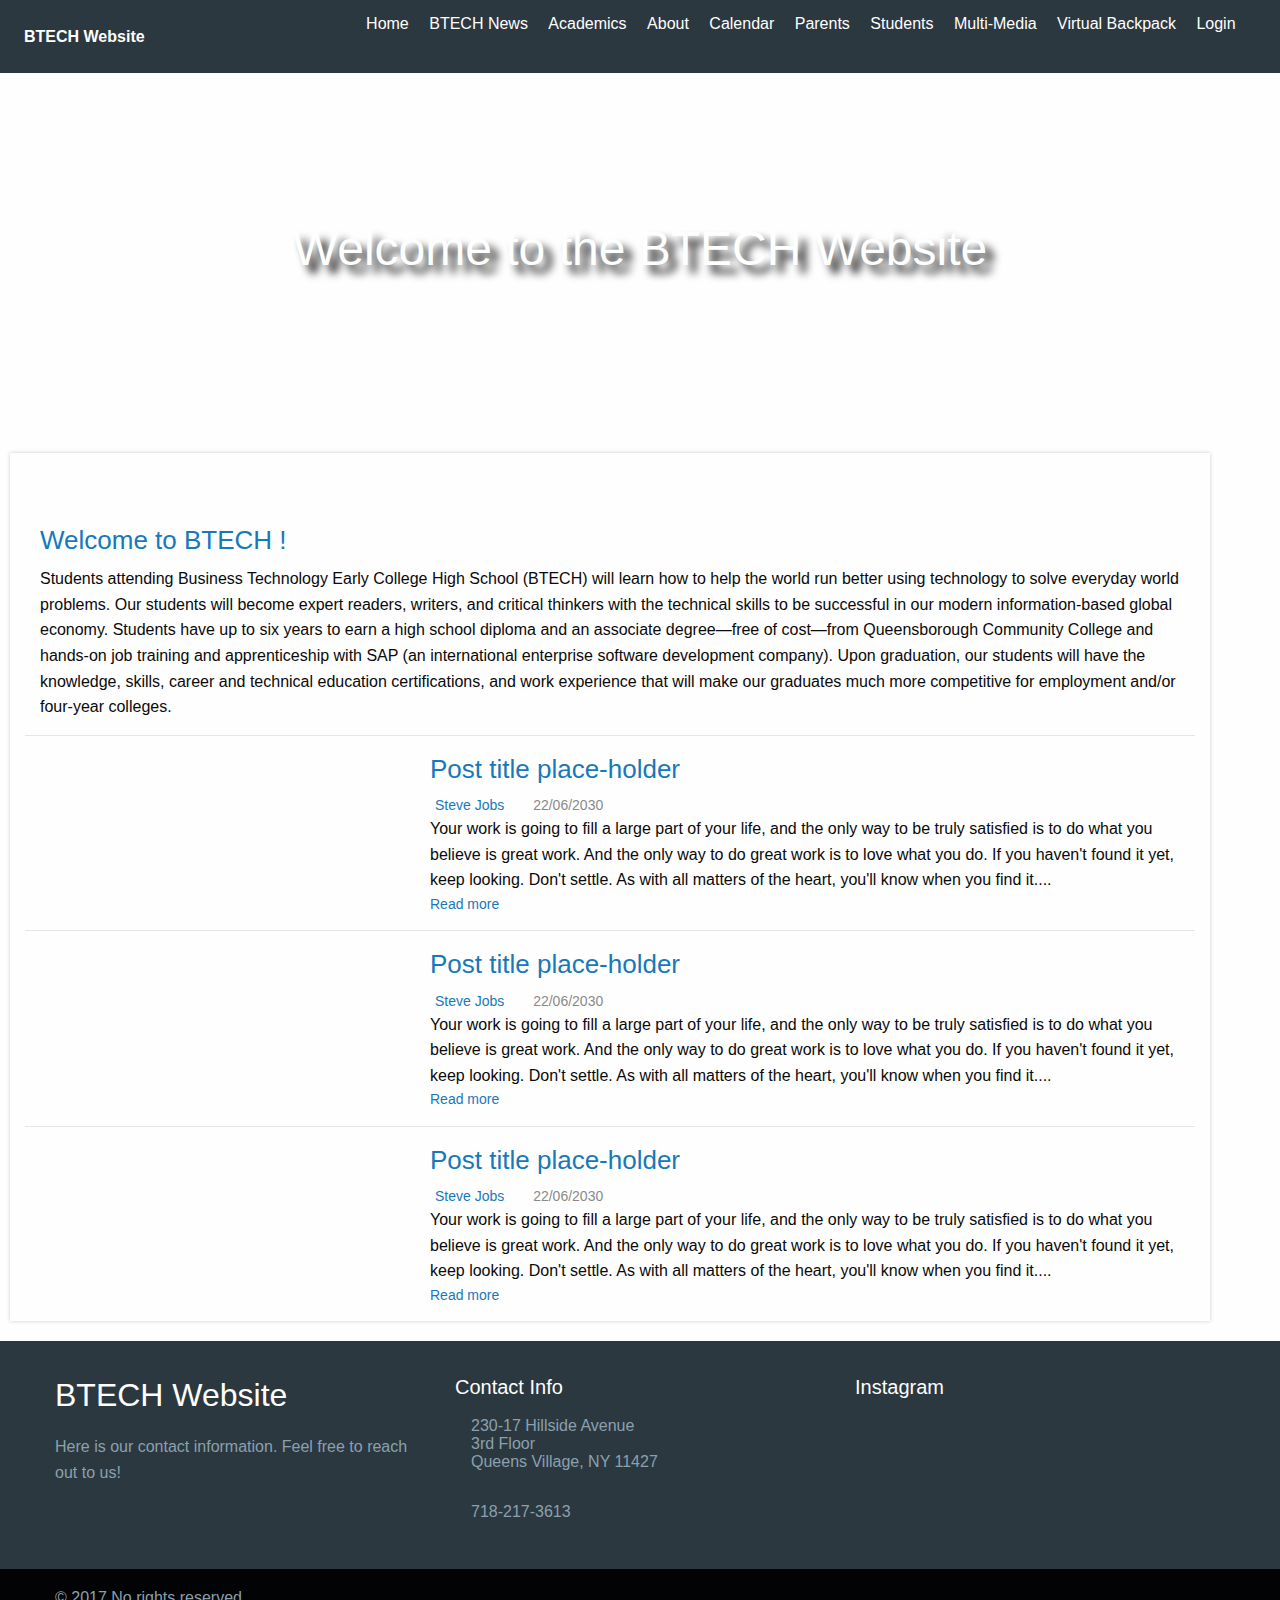
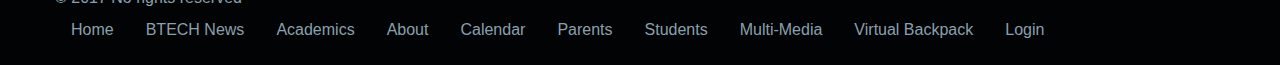
==== commit eb4929a5: "changes" ====
--- a/website/index.html
+++ b/website/index.html
@@ -92,24 +92,11 @@
             </div>
           </div>
         </section>
+        <img src="https://echalk-slate-prod.s3.amazonaws.com/private/schools/85/resources/3b7ad06c-7179-434b-a35a-34a4daf05636?AWSAccessKeyId=AKIAJSZKIBPXGFLSZTYQ&Expires=1806963931&response-content-disposition=attachment%3Bfilename%3D%22new%2520schedule%2520image.jpg%22&response-content-type=image%2Fjpeg&Signature=qWuAsYkOmvNECS9D%2F%2FLDnpoSUVs%3D" alt="">
 
         <!-- Posts list -->
         <section class="posts-list">
-          <div class="post-item">
-            <a href="#" class="post-thumbnail">
-              <img src="https://echalk-slate-prod.s3.amazonaws.com/private/schools/85/resources/3b7ad06c-7179-434b-a35a-34a4daf05636?AWSAccessKeyId=AKIAJSZKIBPXGFLSZTYQ&Expires=1806963931&response-content-disposition=attachment%3Bfilename%3D%22new%2520schedule%2520image.jpg%22&response-content-type=image%2Fjpeg&Signature=qWuAsYkOmvNECS9D%2F%2FLDnpoSUVs%3D" alt="">
-            </a>
-            <div class="post-text">
-              <a href="#">
-                <h3 class="post-title">Spring Bell Schedule</h3>
-              </a>
-
-              <div class="post-summary">
-                <p>This is the new BTECH Spring Schedule for Monday through Friday.
-                </p>
-              </div>
-            </div>
-          </div>
+        
 
           <div class="post-item">
             <a href="#" class="post-thumbnail">
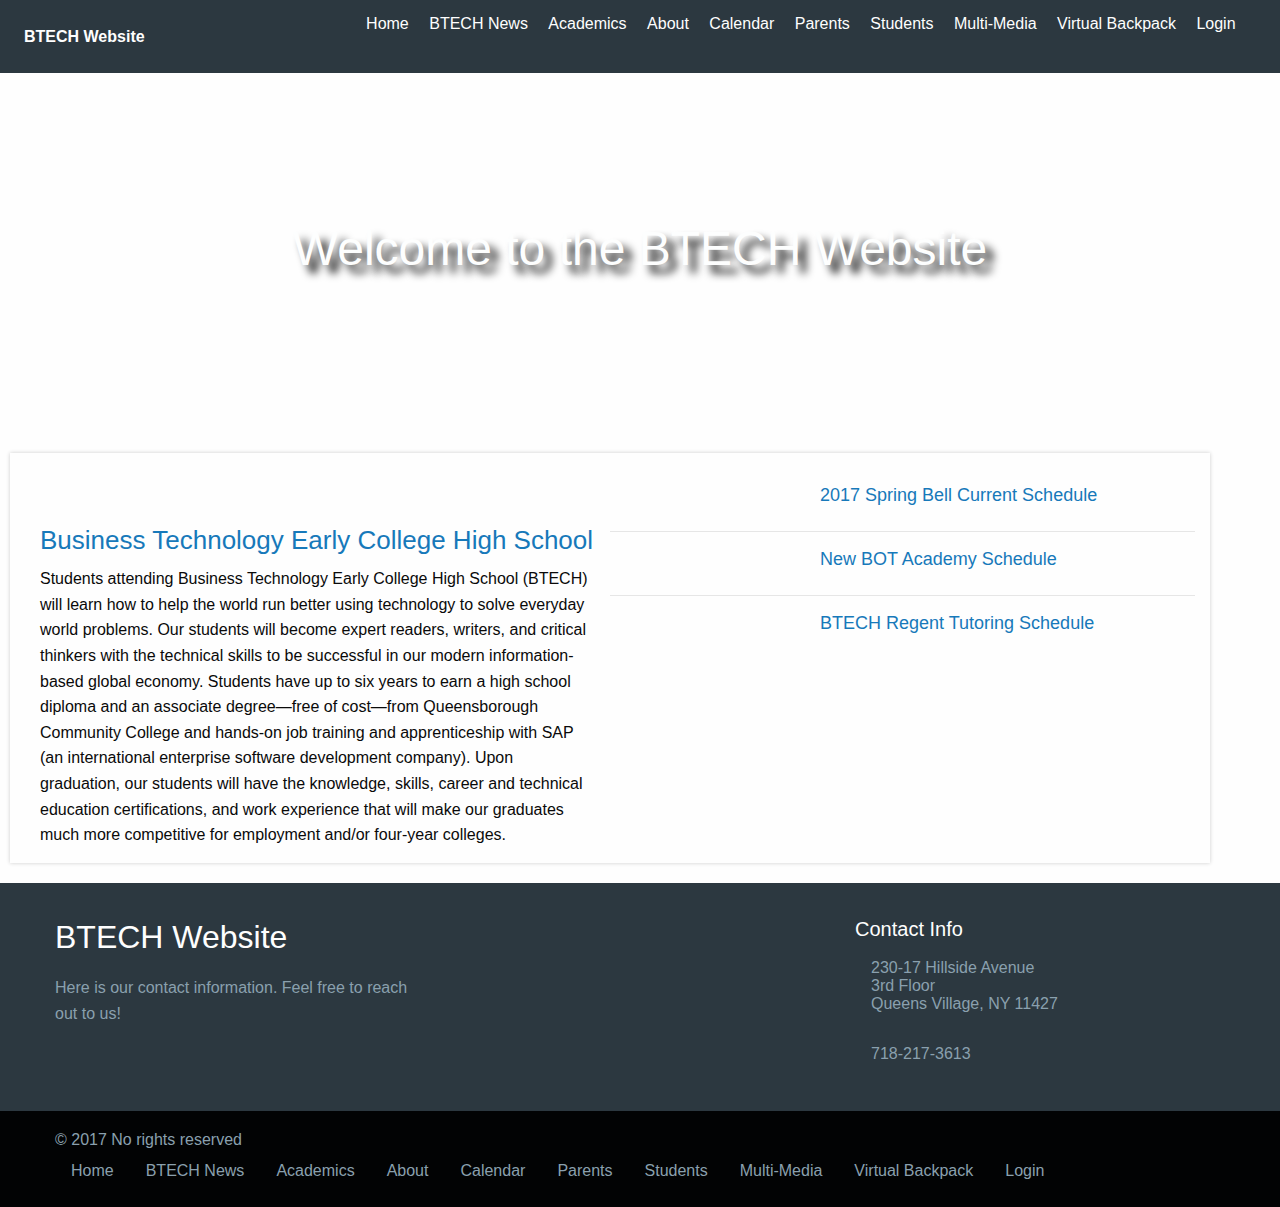
==== commit 6f0b5117: "home page and news page" ====
--- a/website/index.html
+++ b/website/index.html
@@ -57,111 +57,82 @@
     <!-- *End Hero -->
 
     <!-- *Begin Content -->
-    <!-- Sample 1-->
-    <!-- Posts panel container -->
-    <div class="posts-panel">
+    <!-- Sample 2-->
+  <!-- Posts panel container -->
+  <div class="posts-panel grid">
+
+    <!-- Panel's header -->
+
+    <!-- Panel's content -->
+    <div class="panel-content">
+
+      <!-- Pinned post section -->
+      <section class="pinned-post">
+        <!-- Post item -->
+
+        <div class="post-item">
+
+          <!-- Post's thumbnail -->
+          <a href="#" class="post-thumbnail">
+            <img src="https://lh3.googleusercontent.com/-_tWssvel-i8/VPXNazkjF5I/AAAAAAABFBE/pMtM3c7KM3g3YzzC4So-JtYogFnAFHkJwCHM/s540/IMG_4508.JPG" alt="">
+          </a>
+
+          <!-- Post's text -->
+          <div class="post-text">
+
+            <!-- Post's title -->
+            <a href="#">
+              <h3 class="post-title">Business Technology Early College High School</h3>
+            </a>
 
 
-      <!-- Panel's content -->
-      <div class="panel-content">
+            <!-- Post's summary -->
+            <div class="post-summary">
+              <p>Students attending Business Technology Early College High School (BTECH) will learn how to help the world run better using technology to solve everyday world problems. Our students will become expert readers, writers, and critical thinkers with the technical skills to be successful in our modern information-based global economy. Students have up to six years to earn a high school diploma and an associate degree—free of cost—from Queensborough Community College and hands-on job training and apprenticeship with SAP (an international enterprise software development company). Upon graduation, our students will have the knowledge, skills, career and technical education certifications, and work experience that will make our graduates much more competitive for employment and/or four-year colleges.
 
-        <!-- Pinned post section -->
-        <section class="pinned-post">
-          <!-- Post item -->
-
-          <div class="post-item">
-
-            <!-- Post's thumbnail -->
-            <a href="#" class="post-thumbnail">
-              <img src="http://news.sap.com/wp-content/blogs.dir/1/files/2-20-2014-10-52-46-AM.jpg" alt="">
-            </a>
-
-            <!-- Post's text -->
-            <div class="post-text">
-
-              <!-- Post's title -->
-              <a href="#">
-                <h3 class="post-title">Welcome to BTECH !</h3>
-              </a>
-
-              <!-- Post's summary -->
-              <div class="post-summary">
-                <p>Students attending Business Technology Early College High School (BTECH) will learn how to help the world run better using technology to solve everyday world problems. Our students will become expert readers, writers, and critical thinkers with the technical skills to be successful in our modern information-based global economy. Students have up to six years to earn a high school diploma and an associate degree—free of cost—from Queensborough Community College and hands-on job training and apprenticeship with SAP (an international enterprise software development company). Upon graduation, our students will have the knowledge, skills, career and technical education certifications, and work experience that will make our graduates much more competitive for employment and/or four-year colleges.
-                </p>
-              </div>
+              </p>
             </div>
           </div>
-        </section>
-        <img src="https://echalk-slate-prod.s3.amazonaws.com/private/schools/85/resources/3b7ad06c-7179-434b-a35a-34a4daf05636?AWSAccessKeyId=AKIAJSZKIBPXGFLSZTYQ&Expires=1806963931&response-content-disposition=attachment%3Bfilename%3D%22new%2520schedule%2520image.jpg%22&response-content-type=image%2Fjpeg&Signature=qWuAsYkOmvNECS9D%2F%2FLDnpoSUVs%3D" alt="">
+        </div>
+      </section>
 
-        <!-- Posts list -->
-        <section class="posts-list">
-        
+      <!-- Posts list -->
+      <section class="posts-list">
+        <div class="post-item">
+          <a href="#" class="post-thumbnail">
+            <img src="https://echalk-slate-prod.s3.amazonaws.com/private/schools/85/resources/3b7ad06c-7179-434b-a35a-34a4daf05636?AWSAccessKeyId=AKIAJSZKIBPXGFLSZTYQ&Expires=1806963931&response-content-disposition=attachment%3Bfilename%3D%22new%2520schedule%2520image.jpg%22&response-content-type=image%2Fjpeg&Signature=qWuAsYkOmvNECS9D%2F%2FLDnpoSUVs%3D" alt="">
+          </a>
+          <div class="post-text">
+            <a href="#">
+              <h3 class="post-title">2017 Spring Bell Current Schedule</h3>
+            </a>
+          </div>
+        </div>
 
-          <div class="post-item">
-            <a href="#" class="post-thumbnail">
-              <img src="https://static.pexels.com/photos/33109/fall-autumn-red-season.jpg" alt="">
+        <div class="post-item">
+          <a href="#" class="post-thumbnail">
+            <img src="http://backontrack.education/images/back-on-track-logo.png" alt="">
+          </a>
+          <div class="post-text">
+            <a href="#">
+              <h3 class="post-title">New BOT Academy Schedule</h3>
             </a>
-            <div class="post-text">
-              <a href="#">
-                <h3 class="post-title">Post title place-holder</h3>
-              </a>
-              <div class="post-meta">
-                <span class="meta"><span class="meta-icon fa fa-user-circle-o" aria-hidden="true"></span><a class="meta-text">Steve Jobs</a></span>
-                <span class="meta"><span class="meta-icon fa fa-clock-o" aria-hidden="true"></span><span class="meta-text">22/06/2030</span></span>
-              </div>
-              <div class="post-summary">
-                <p>Your work is going to fill a large part of your life, and the only way to be truly satisfied is to do what you believe is great work. And the only way to do great work is to love what you do. If you haven't found it yet, keep looking. Don't settle. As with all matters of the heart, you'll know when you find it....
-                  <a href="#" class="post-read-more">Read more<span class="fa fa-chevron-circle-right" aria-hidden="true"></span></a>
-                </p>
-              </div>
-            </div>
           </div>
+        </div>
 
-          <div class="post-item">
-            <a href="#" class="post-thumbnail">
-              <img src="https://static.pexels.com/photos/12567/photo-1444703686981-a3abbc4d4fe3.jpeg" alt="">
+        <div class="post-item">
+          <a href="#" class="post-thumbnail">
+            <img src="http://www.cityofcalabasas.com/events/library/tutoring.jpg" alt="">
+          </a>
+          <div class="post-text">
+            <a href="#">
+              <h3 class="post-title">BTECH Regent Tutoring Schedule</h3>
             </a>
-            <div class="post-text">
-              <a href="#">
-                <h3 class="post-title">Post title place-holder</h3>
-              </a>
-              <div class="post-meta">
-                <span class="meta"><span class="meta-icon fa fa-user-circle-o" aria-hidden="true"></span><a class="meta-text">Steve Jobs</a></span>
-                <span class="meta"><span class="meta-icon fa fa-clock-o" aria-hidden="true"></span><span class="meta-text">22/06/2030</span></span>
-              </div>
-              <div class="post-summary">
-                <p>Your work is going to fill a large part of your life, and the only way to be truly satisfied is to do what you believe is great work. And the only way to do great work is to love what you do. If you haven't found it yet, keep looking. Don't settle. As with all matters of the heart, you'll know when you find it....
-                  <a href="#" class="post-read-more">Read more<span class="fa fa-chevron-circle-right" aria-hidden="true"></span></a>
-                </p>
-              </div>
-            </div>
           </div>
-
-          <div class="post-item">
-            <a href="#" class="post-thumbnail">
-              <img src="https://static.pexels.com/photos/370018/pexels-photo-370018.jpeg" alt="">
-            </a>
-            <div class="post-text">
-              <a href="#">
-                <h3 class="post-title">Post title place-holder</h3>
-              </a>
-              <div class="post-meta">
-                <span class="meta"><span class="meta-icon fa fa-user-circle-o" aria-hidden="true"></span><a class="meta-text">Steve Jobs</a></span>
-                <span class="meta"><span class="meta-icon fa fa-clock-o" aria-hidden="true"></span><span class="meta-text">22/06/2030</span></span>
-              </div>
-              <div class="post-summary">
-                <p>Your work is going to fill a large part of your life, and the only way to be truly satisfied is to do what you believe is great work. And the only way to do great work is to love what you do. If you haven't found it yet, keep looking. Don't settle. As with all matters of the heart, you'll know when you find it....
-                  <a href="#" class="post-read-more">Read more<span class="fa fa-chevron-circle-right" aria-hidden="true"></span></a>
-                </p>
-              </div>
-            </div>
-          </div>
-        </section>
-      </div>
+        </div>
+      </section>
     </div>
-
-
+  </div>
 
     <!-- *End Content -->
 
@@ -188,28 +159,6 @@
             <p>718-217-3613</p>
           </div>
         </div>
-        <div class="medium-4 columns">
-          <h4 class="marketing-site-footer-title">Instagram</h4>
-          <div class="row small-up-3">
-            <div class="column column-block">
-              <img src="http://placehold.it/75" alt="" />
-            </div>
-            <div class="column column-block">
-              <img src="http://placehold.it/75" alt="" />
-            </div>
-            <div class="column column-block">
-              <img src="http://placehold.it/75" alt="" />
-            </div>
-            <div class="column column-block">
-              <img src="http://placehold.it/75" alt="" />
-            </div>
-            <div class="column column-block">
-              <img src="http://placehold.it/75" alt="" />
-            </div>
-            <div class="column column-block">
-              <img src="http://placehold.it/75" alt="" />
-            </div>
-          </div>
         </div>
       </div>
       <div class="marketing-site-footer-bottom">
--- a/website/css/content.css
+++ b/website/css/content.css
@@ -1,3 +1,5 @@
+
+
 
 .posts-panel {
   max-width: 75rem;
@@ -18,11 +20,11 @@
   display: table;
   content: ' ';
   -webkit-flex-basis: 0;
-  -ms-flex-preferred-size: 0;
-  flex-basis: 0;
-  -webkit-order: 1;
-  -ms-flex-order: 1;
-  order: 1;
+      -ms-flex-preferred-size: 0;
+          flex-basis: 0;
+  -webkit-order: 1;
+      -ms-flex-order: 1;
+          order: 1;
 }
 
 .posts-panel::after {
@@ -59,11 +61,11 @@
   display: table;
   content: ' ';
   -webkit-flex-basis: 0;
-  -ms-flex-preferred-size: 0;
-  flex-basis: 0;
-  -webkit-order: 1;
-  -ms-flex-order: 1;
-  order: 1;
+      -ms-flex-preferred-size: 0;
+          flex-basis: 0;
+  -webkit-order: 1;
+      -ms-flex-order: 1;
+          order: 1;
 }
 
 .posts-panel .panel-header::after {
@@ -110,11 +112,11 @@
   display: table;
   content: ' ';
   -webkit-flex-basis: 0;
-  -ms-flex-preferred-size: 0;
-  flex-basis: 0;
-  -webkit-order: 1;
-  -ms-flex-order: 1;
-  order: 1;
+      -ms-flex-preferred-size: 0;
+          flex-basis: 0;
+  -webkit-order: 1;
+      -ms-flex-order: 1;
+          order: 1;
 }
 
 .posts-panel .pinned-post::after, .posts-panel .posts-list::after {
@@ -144,11 +146,11 @@
   display: table;
   content: ' ';
   -webkit-flex-basis: 0;
-  -ms-flex-preferred-size: 0;
-  flex-basis: 0;
-  -webkit-order: 1;
-  -ms-flex-order: 1;
-  order: 1;
+      -ms-flex-preferred-size: 0;
+          flex-basis: 0;
+  -webkit-order: 1;
+      -ms-flex-order: 1;
+          order: 1;
 }
 
 .posts-panel .post-item::after {
@@ -248,11 +250,11 @@
   display: table;
   content: ' ';
   -webkit-flex-basis: 0;
-  -ms-flex-preferred-size: 0;
-  flex-basis: 0;
-  -webkit-order: 1;
-  -ms-flex-order: 1;
-  order: 1;
+      -ms-flex-preferred-size: 0;
+          flex-basis: 0;
+  -webkit-order: 1;
+      -ms-flex-order: 1;
+          order: 1;
 }
 
 .posts-panel .pinned-post .post-thumbnail::after {
@@ -294,11 +296,11 @@
   display: table;
   content: ' ';
   -webkit-flex-basis: 0;
-  -ms-flex-preferred-size: 0;
-  flex-basis: 0;
-  -webkit-order: 1;
-  -ms-flex-order: 1;
-  order: 1;
+      -ms-flex-preferred-size: 0;
+          flex-basis: 0;
+  -webkit-order: 1;
+      -ms-flex-order: 1;
+          order: 1;
 }
 
 .posts-panel .pinned-post .post-text::after {
@@ -372,11 +374,11 @@
     display: table;
     content: ' ';
     -webkit-flex-basis: 0;
-    -ms-flex-preferred-size: 0;
-    flex-basis: 0;
+        -ms-flex-preferred-size: 0;
+            flex-basis: 0;
     -webkit-order: 1;
-    -ms-flex-order: 1;
-    order: 1;
+        -ms-flex-order: 1;
+            order: 1;
   }
   .posts-panel.grid .pinned-post::after, .posts-panel.grid .posts-list::after {
     clear: both;
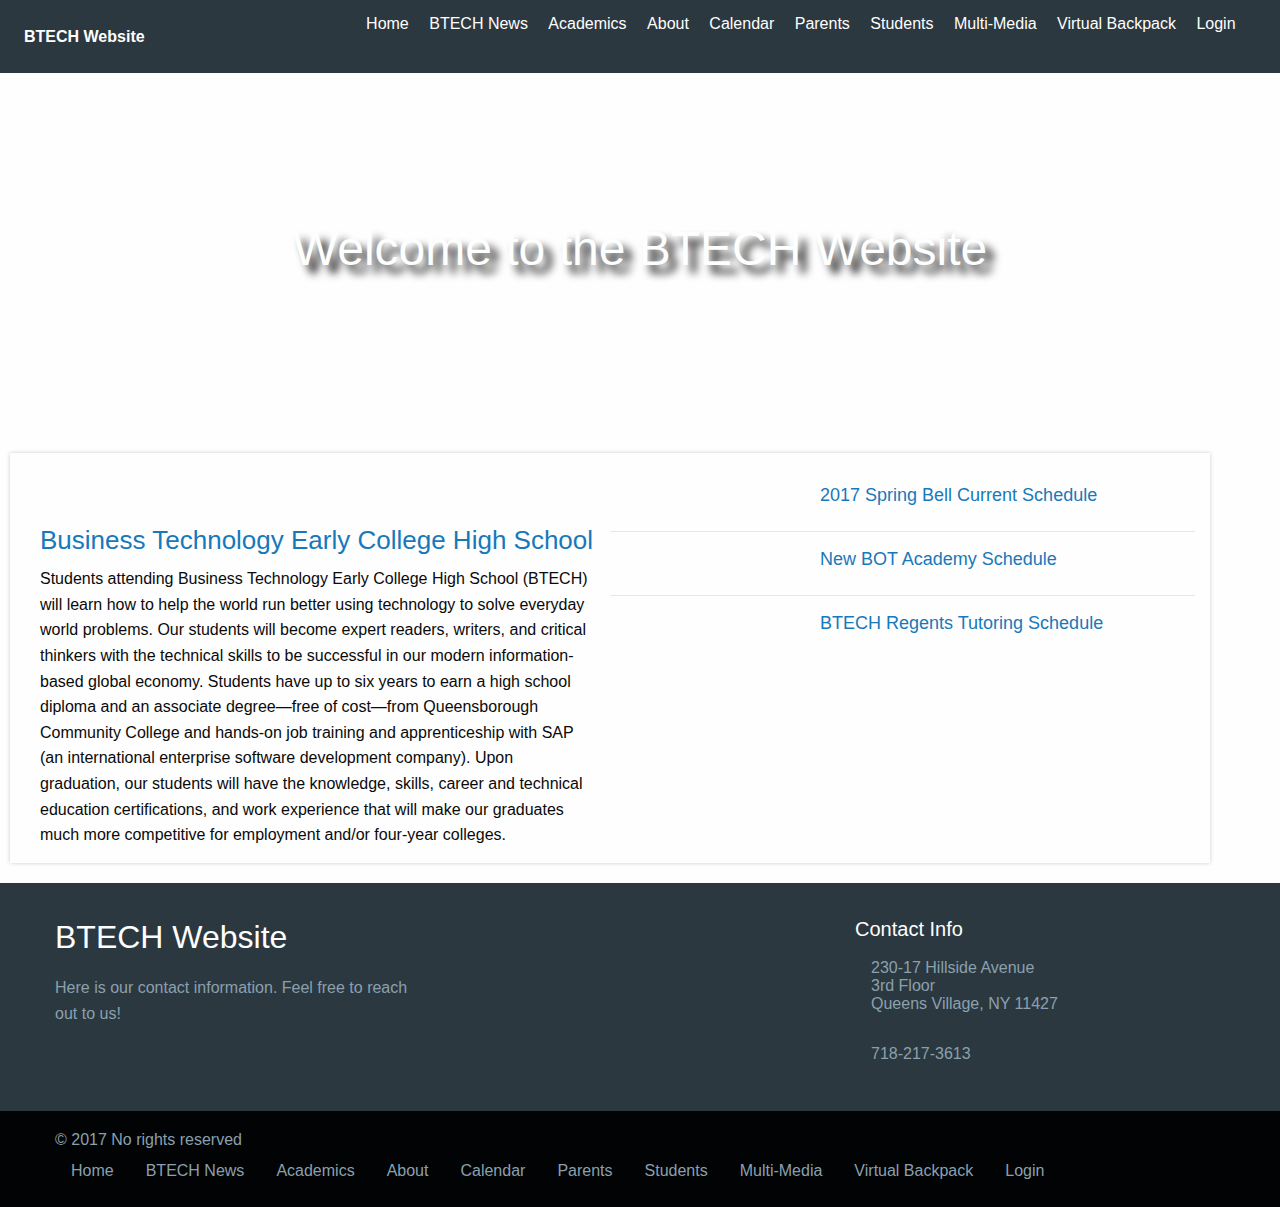
==== commit 5131c639: "all pages" ====
--- a/website/index.html
+++ b/website/index.html
@@ -25,7 +25,7 @@
       <div id="topbar-responsive" class="topbar-responsive-links">
         <div class="top-bar-right">
           <ul class="menu simple vertical medium-horizontal">
-            <li><a href="index.html">Home</a></li>
+            <li><a href="#">Home</a></li>
             <li><a href="btech_news/index.html">BTECH News</a></li>
             <li><a href="academics/index.html">Academics</a></li>
             <li><a href="about/index.html">About</a></li>
@@ -126,7 +126,7 @@
           </a>
           <div class="post-text">
             <a href="#">
-              <h3 class="post-title">BTECH Regent Tutoring Schedule</h3>
+              <h3 class="post-title">BTECH Regents Tutoring Schedule</h3>
             </a>
           </div>
         </div>
@@ -168,7 +168,7 @@
           </div>
           <div class="column">
             <ul class="menu marketing-site-footer-bottom-links">
-              <li><a href="index.html">Home</a></li>
+              <li><a href="#">Home</a></li>
               <li><a href="btech_news/index.html">BTECH News</a></li>
               <li><a href="academics/index.html">Academics</a></li>
               <li><a href="about/index.html">About</a></li>
